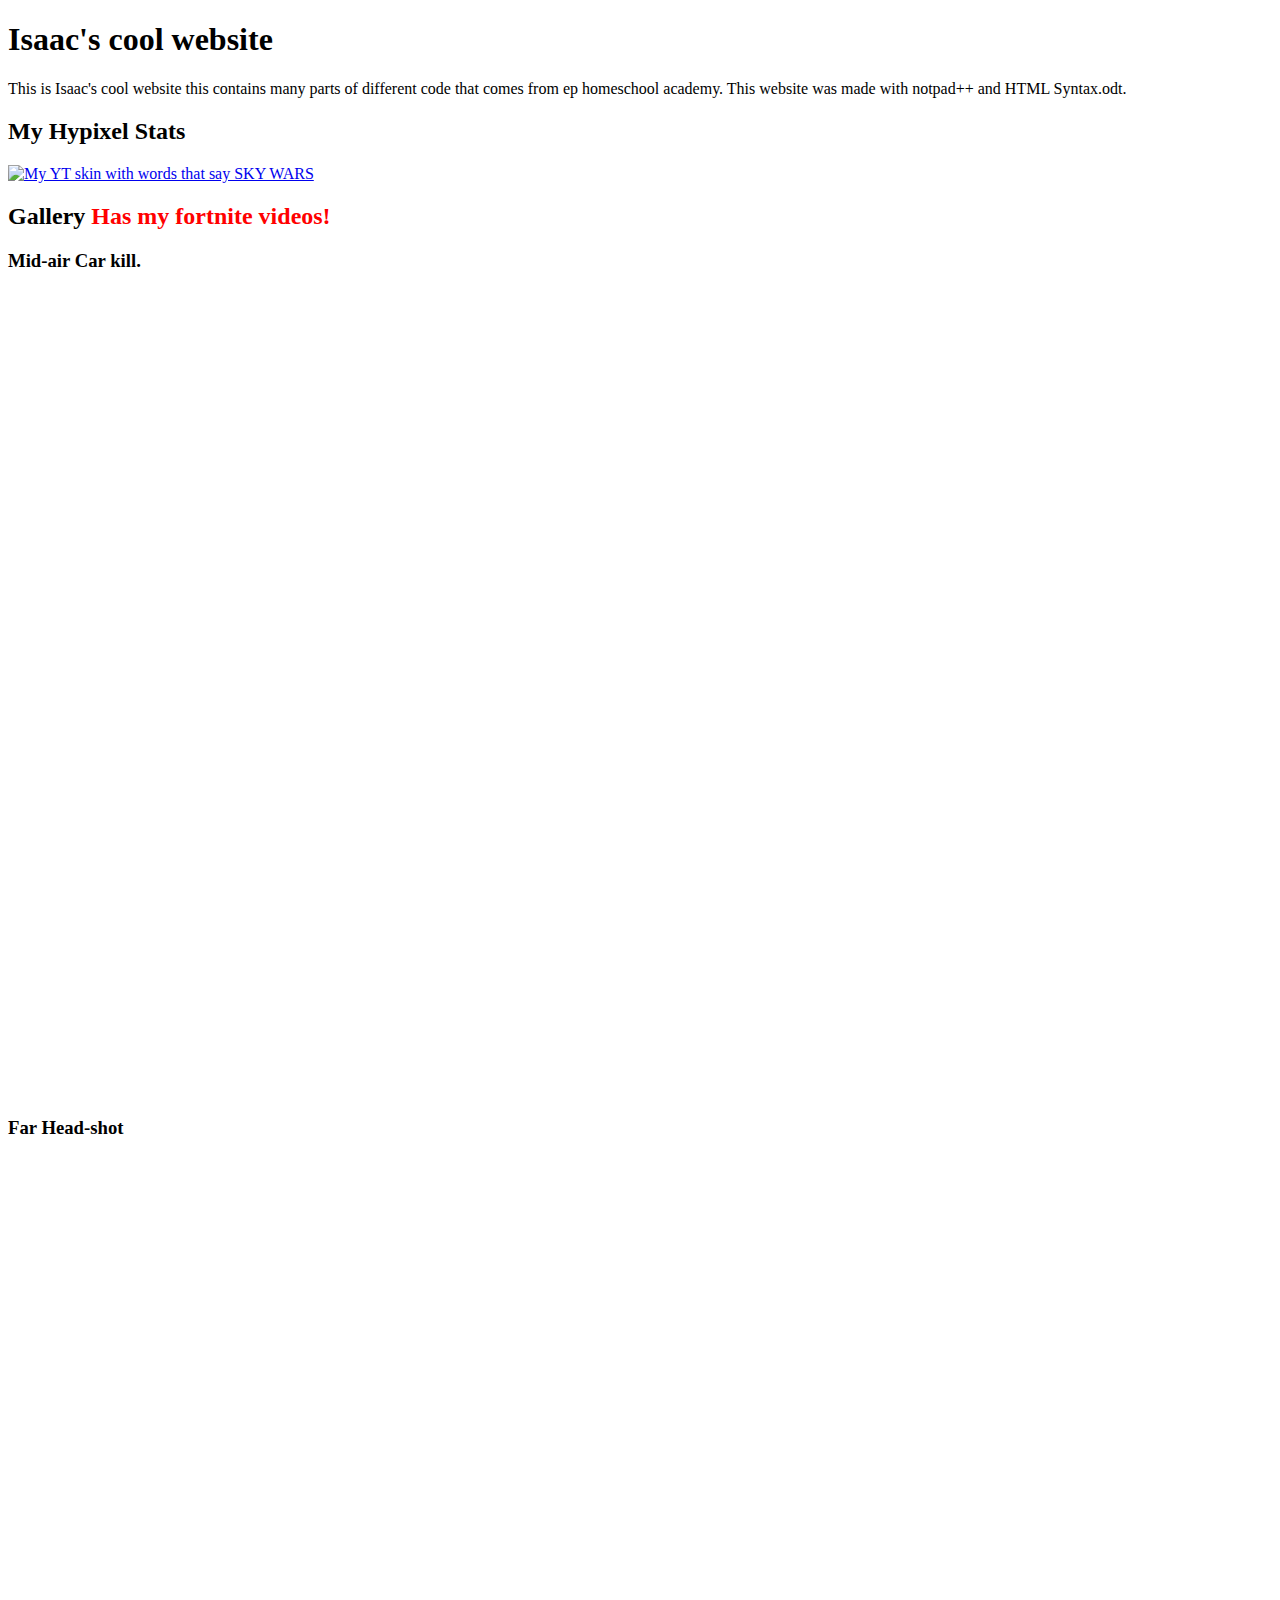
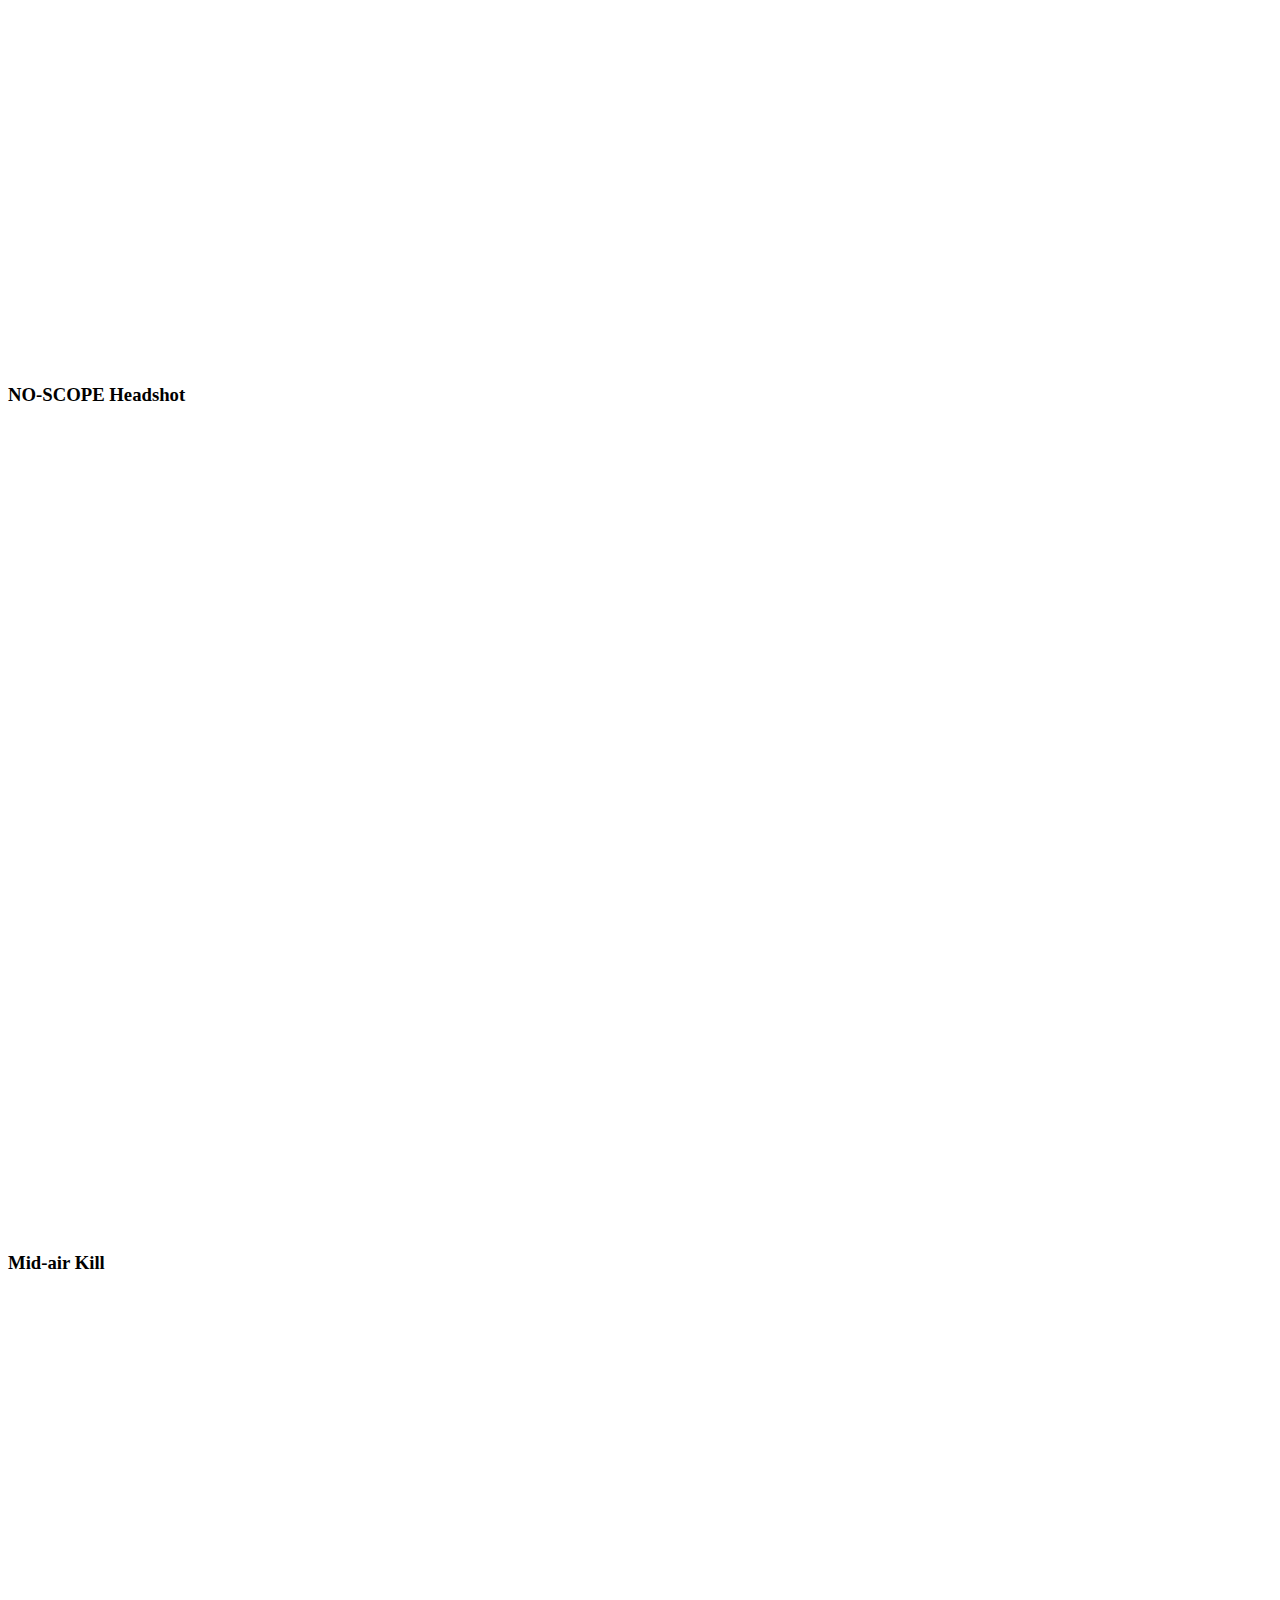
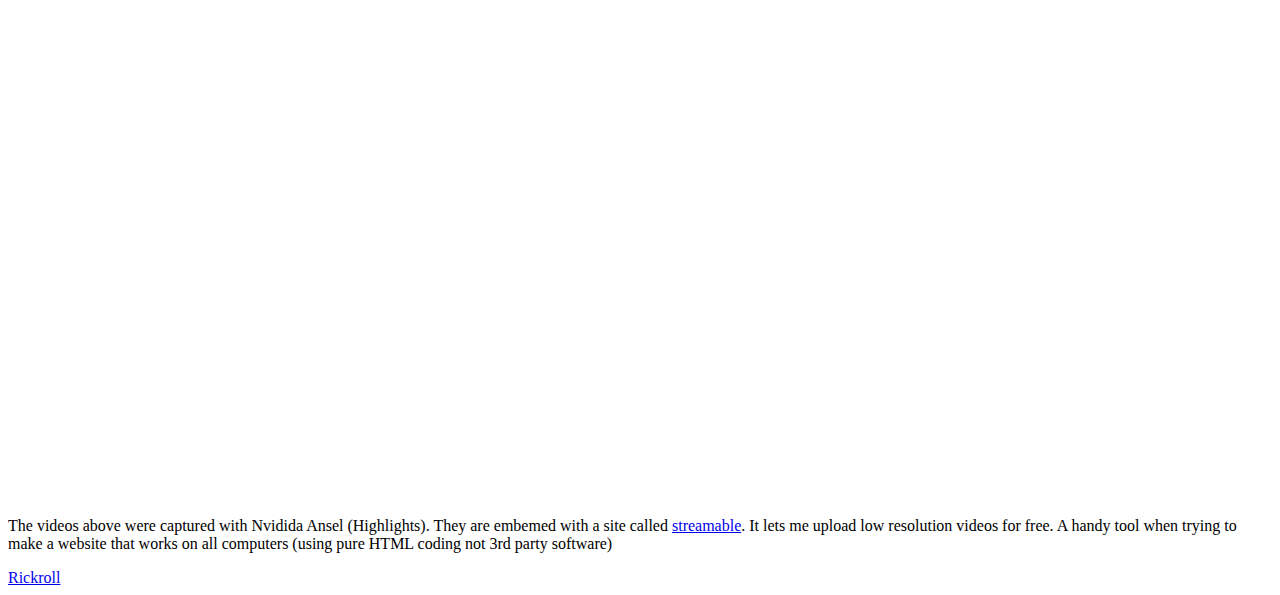
==== index.html @ c0034c4d "Span syntax error fix" ====
<!DOCTYPE HTML>
<html>

<!-- Title -->
  <head>
    <title>Project 1</title>
  </head>

  <!-- Intro -->
  <body>
    <h1>Isaac's cool website</h1>
    <p>This is Isaac's cool website this contains many parts of different code that comes from ep homeschool academy. This website was made with notpad++ and HTML Syntax.odt. </P>

  <!-- Hypixel stats -->
    <h2>My Hypixel Stats</h2>
    <a href="https://hypixel.net/player/HunterMaster">
      <img src="https://raw.githubusercontent.com/McPvPLegend/firstProject/Master/SkinArt.png" alt="My YT skin with words that say SKY WARS" width=1860 hight=1000 />
    </a>

  <!-- Fortnite videos -->
    <h2>Gallery <span sytle="font-size: 1ren" style="color: red"> Has my fortnite videos!</span><h2>
        <h3>Mid-air Car kill.</h3>
              <iframe width="1904" height="804" src="https://www.youtube.com/embed/etaHCTvl4ak" title="YouTube video player" frameborder="0" allow="accelerometer; autoplay; clipboard-write; encrypted-media; gyroscope; picture-in-picture" allowfullscreen></iframe>
        <h3>Far Head-shot</h3>
              <iframe width="1904" height="804" src="https://www.youtube.com/embed/sGCO2wHKQcE" title="YouTube video player" frameborder="0" allow="accelerometer; autoplay; clipboard-write; encrypted-media; gyroscope; picture-in-picture" allowfullscreen></iframe>
        <h3> NO-SCOPE Headshot</h3>
              <iframe width="1904" height="804" src="https://www.youtube.com/embed/uYPWms27ERE" title="YouTube video player" frameborder="0" allow="accelerometer; autoplay; clipboard-write; encrypted-media; gyroscope; picture-in-picture" allowfullscreen></iframe>
        <h3> Mid-air Kill </h3>
<iframe width="1904" height="804" src="https://www.youtube.com/embed/TLJA7jgOngM" title="YouTube video player" frameborder="0" allow="accelerometer; autoplay; clipboard-write; encrypted-media; gyroscope; picture-in-picture" allowfullscreen></iframe>

    <!-- outro -->
<p>The videos above were captured with Nvidida Ansel (Highlights). They are embemed with a site called <a href=https://streamable.com>streamable</a>. It lets me upload low resolution videos for free. A handy tool when trying to make a website that works on all computers (using pure HTML coding not 3rd party software) </p>
      <a href="Rickroll.html">Rickroll </a>
      </body>
      </html>
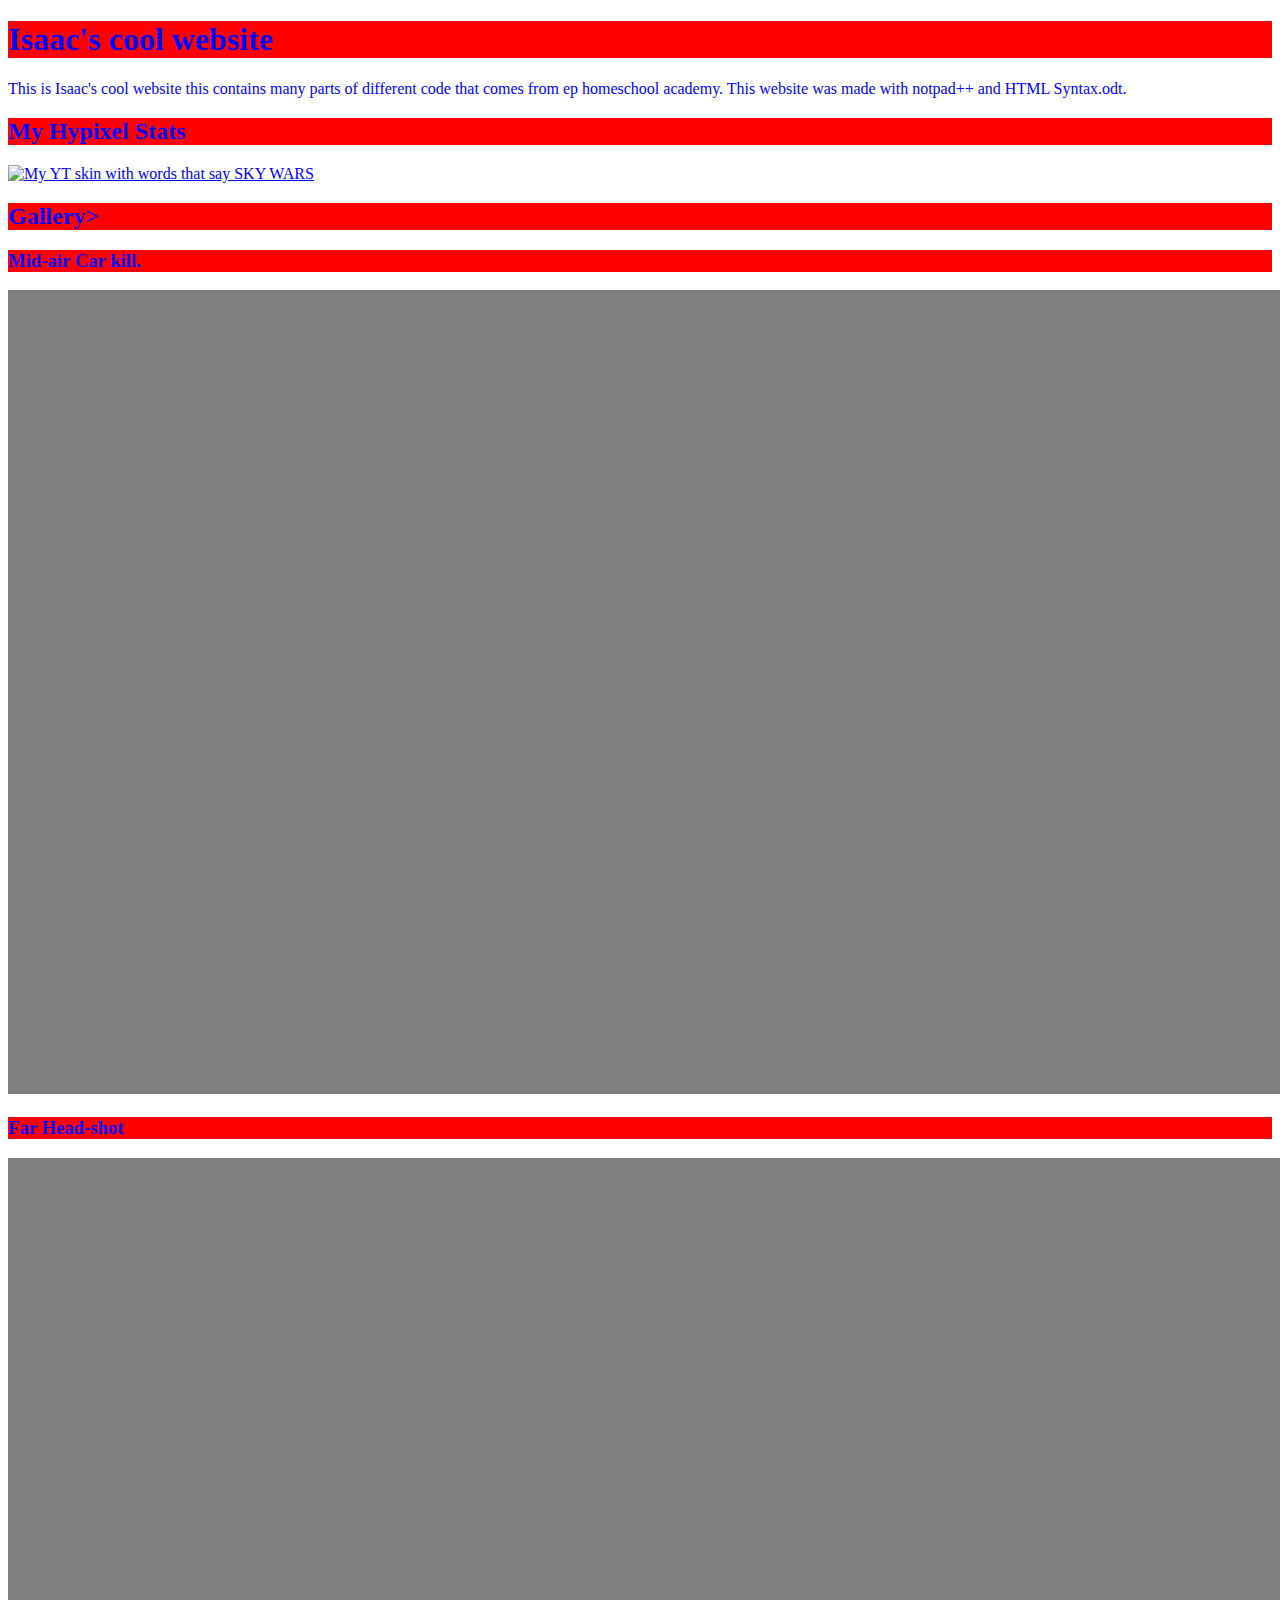
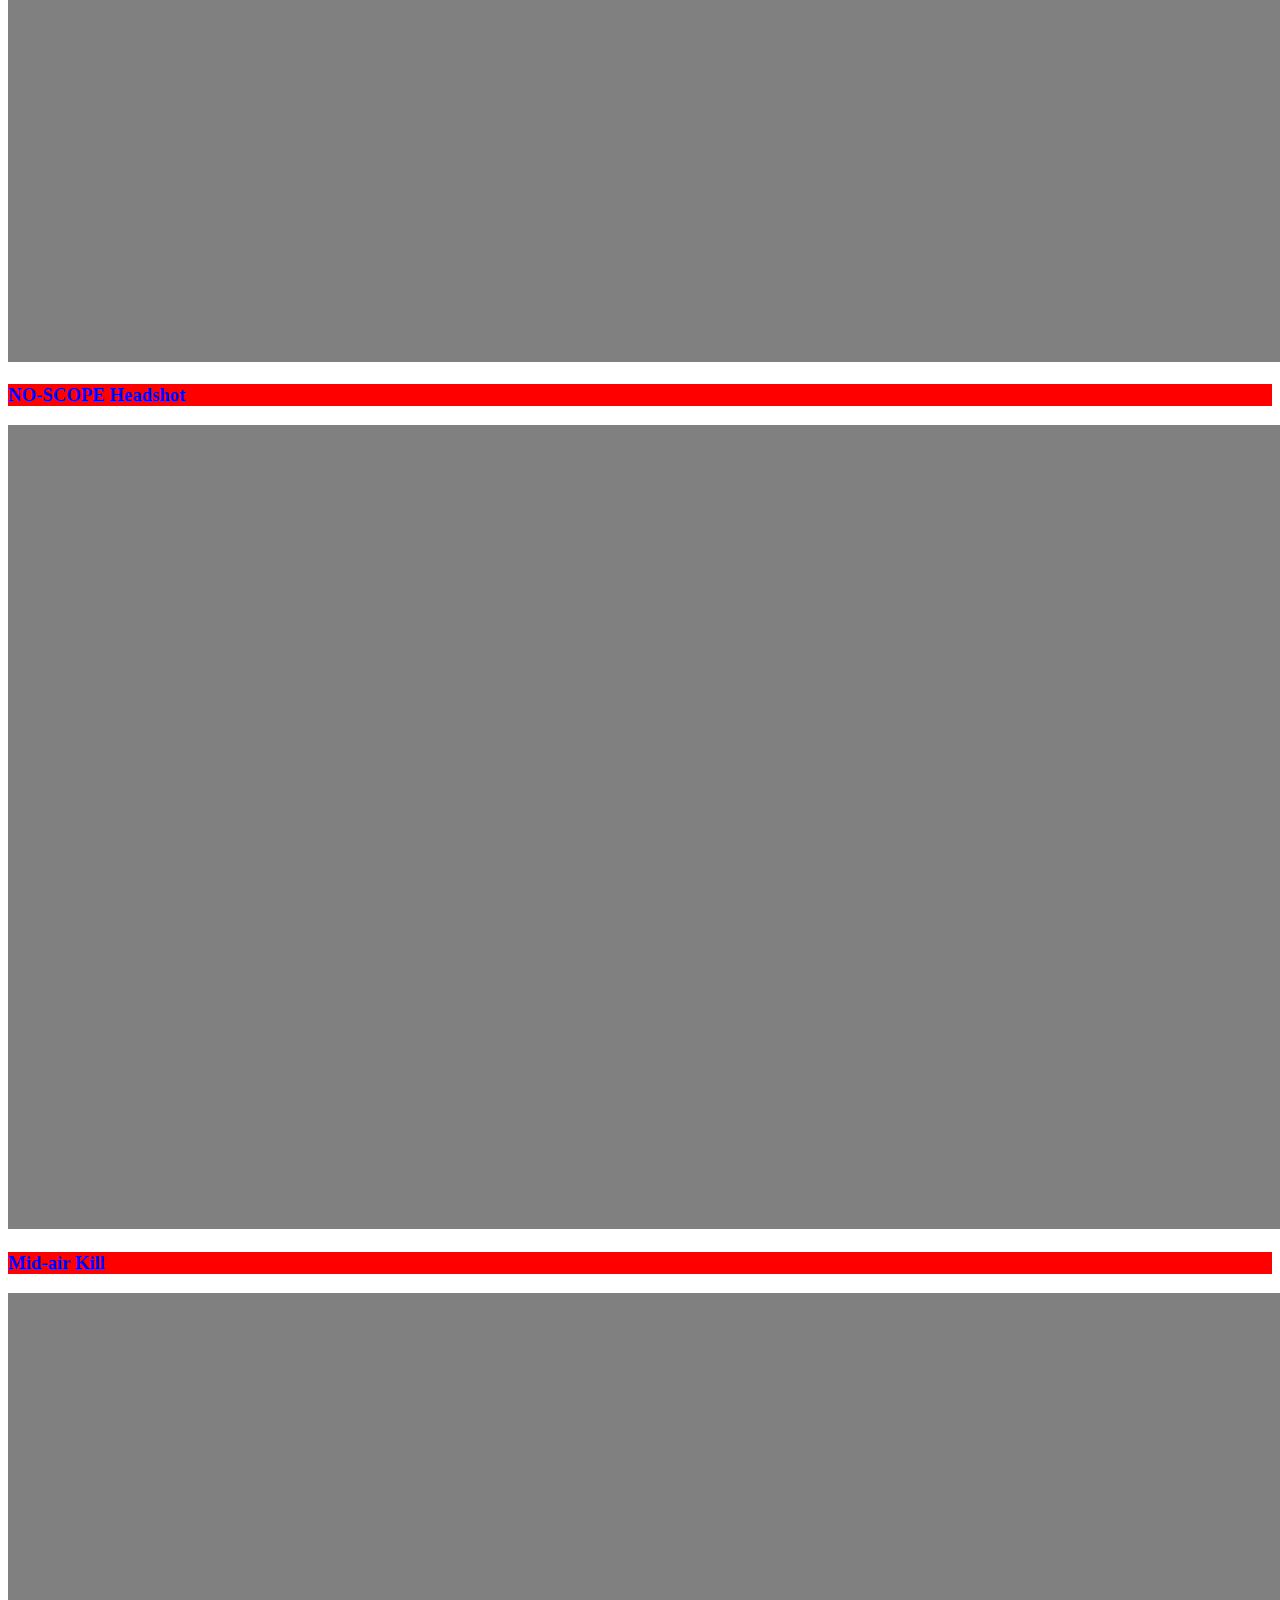
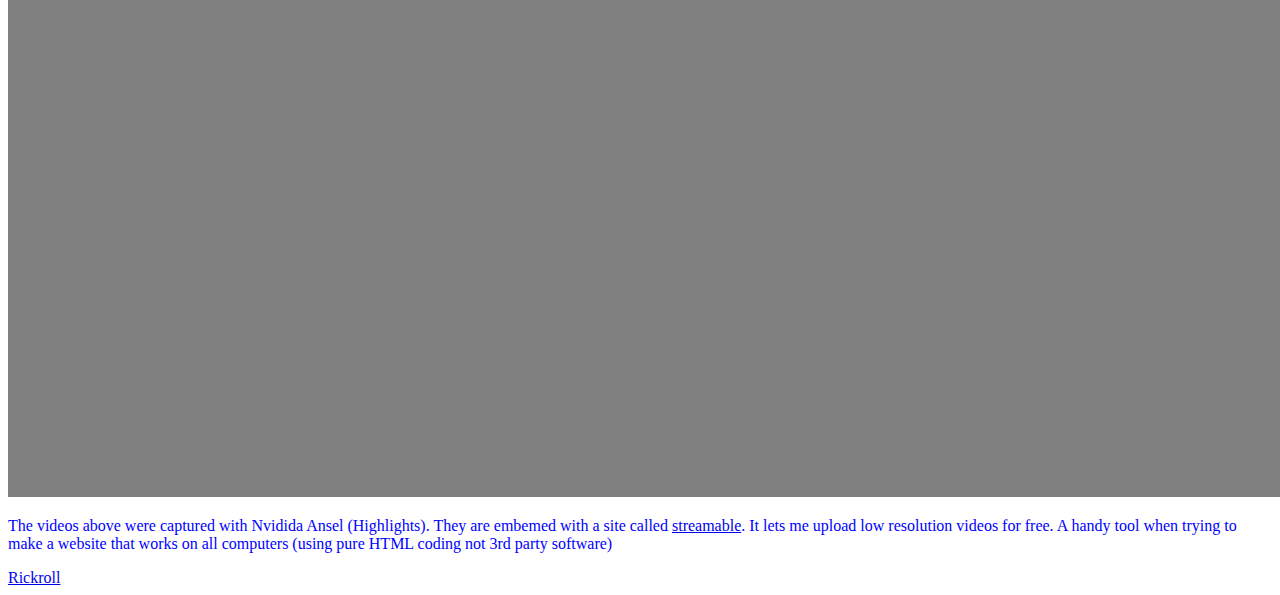
==== commit 7486f1ee: "Orginizing files" ====
--- a/index.html
+++ b/index.html
@@ -4,7 +4,8 @@
 <!-- Title -->
   <head>
     <title>Project 1</title>
-  </head>
+    <link href="recources/style.css" type="text/css" rel ="stylesheet"/>
+   </head>
 
   <!-- Intro -->
   <body>
@@ -14,11 +15,11 @@
   <!-- Hypixel stats -->
     <h2>My Hypixel Stats</h2>
     <a href="https://hypixel.net/player/HunterMaster">
-      <img src="https://raw.githubusercontent.com/McPvPLegend/firstProject/Master/SkinArt.png" alt="My YT skin with words that say SKY WARS" width=1860 hight=1000 />
+      <img src="https://raw.githubusercontent.com/McPvPLegend/Recources/firstProject/Master/SkinArt.png" alt="My YT skin with words that say SKY WARS" width=1860 hight=1000 />
     </a>
 
   <!-- Fortnite videos -->
-    <h2>Gallery <span sytle="font-size: 1ren" style="color: red"> Has my fortnite videos!</span><h2>
+    <h2>Gallery><h2>
         <h3>Mid-air Car kill.</h3>
               <iframe width="1904" height="804" src="https://www.youtube.com/embed/etaHCTvl4ak" title="YouTube video player" frameborder="0" allow="accelerometer; autoplay; clipboard-write; encrypted-media; gyroscope; picture-in-picture" allowfullscreen></iframe>
         <h3>Far Head-shot</h3>
--- a/recources/style.css
+++ b/recources/style.css
@@ -0,0 +1,30 @@
+h1 {
+  background-color: red;
+color:blue;
+}
+h2{
+  background-color: red;
+color:blue;
+}
+h3{
+  background-color: red;
+color:blue;
+}
+h4{
+  background-color: red;
+color:blue;
+}
+h5{
+  background-color: red;
+color:blue;
+}
+h6{
+  background-color: red;
+color:blue;
+}
+p {
+  color:blue;
+}
+iframe {
+  background-color:grey;
+}
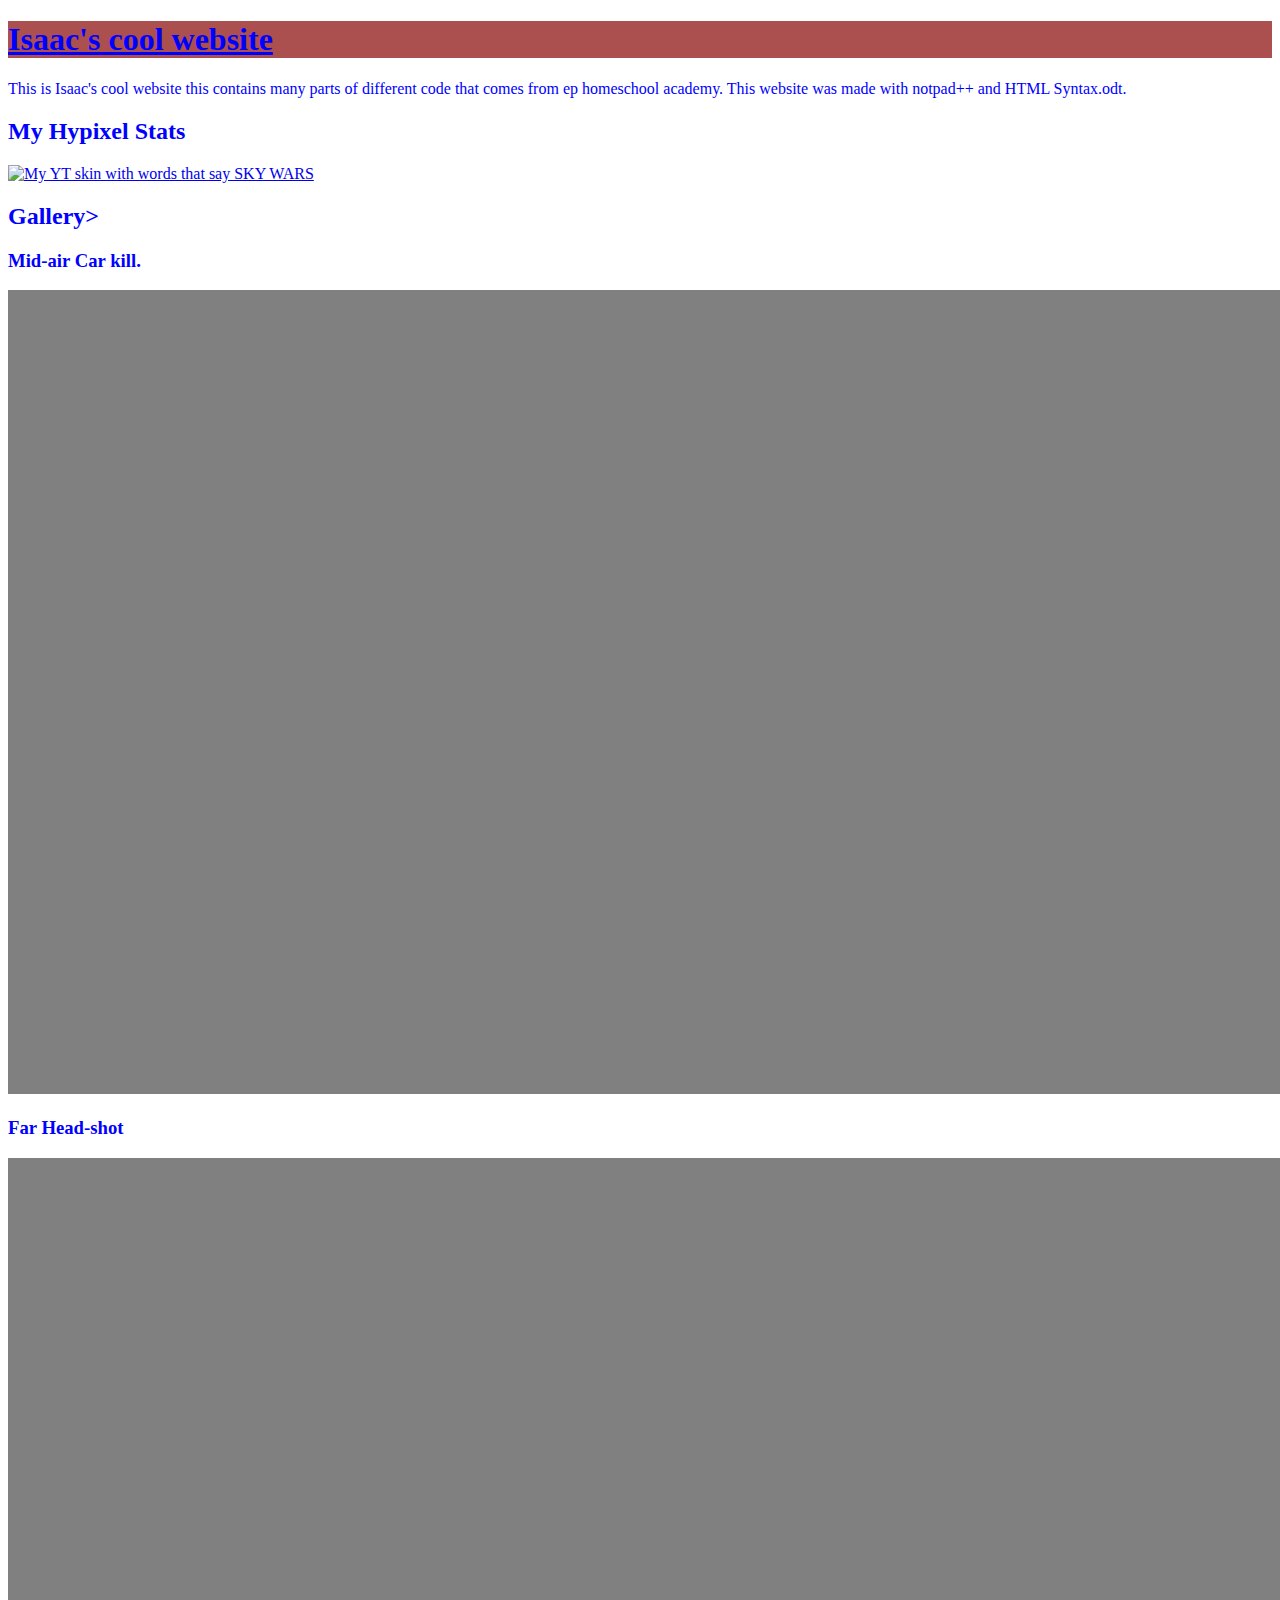
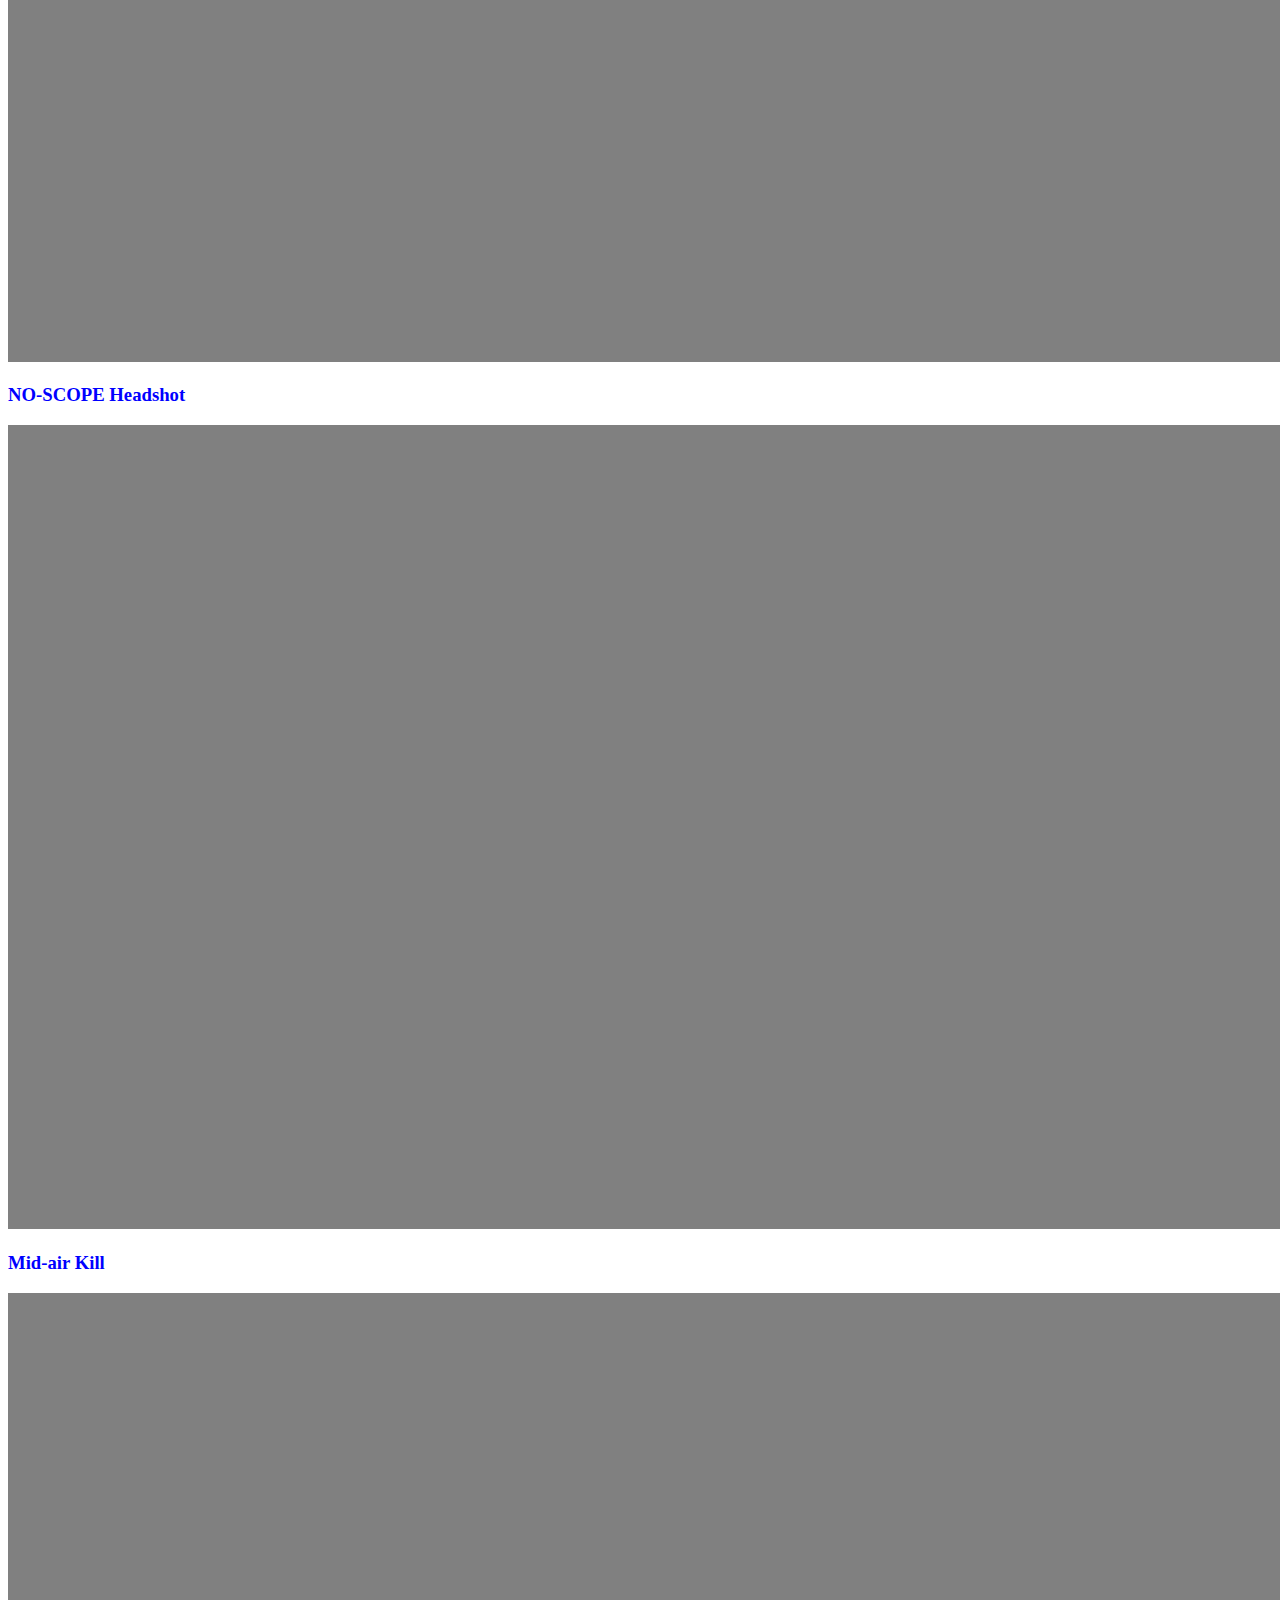
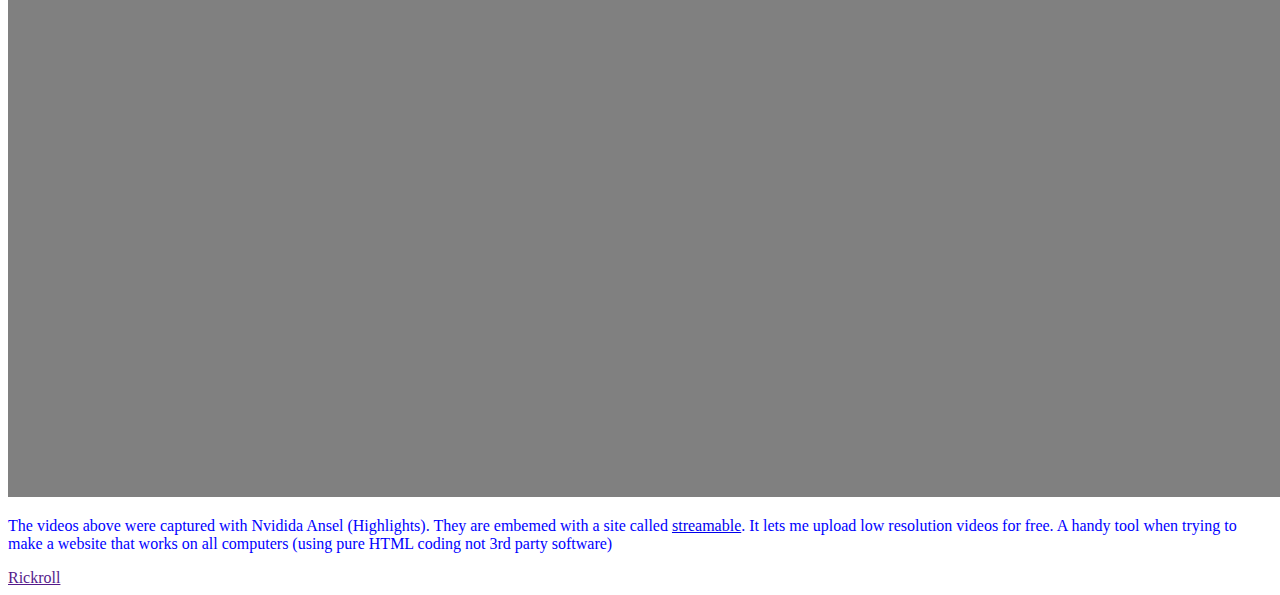
==== commit 54f8763a: "Adding forms" ====
--- a/index.html
+++ b/index.html
@@ -1,36 +1,32 @@
 <!DOCTYPE HTML>
 <html>
-
-<!-- Title -->
+  <!-- Title -->
   <head>
     <title>Project 1</title>
-    <link href="recources/style.css" type="text/css" rel ="stylesheet"/>
-   </head>
-
+    <link href="recources/style.css" type="text/css" rel="stylesheet" />
+  </head>
   <!-- Intro -->
   <body>
     <h1>Isaac's cool website</h1>
     <p>This is Isaac's cool website this contains many parts of different code that comes from ep homeschool academy. This website was made with notpad++ and HTML Syntax.odt. </P>
-
-  <!-- Hypixel stats -->
+    <!-- Hypixel stats -->
     <h2>My Hypixel Stats</h2>
     <a href="https://hypixel.net/player/HunterMaster">
       <img src="https://raw.githubusercontent.com/McPvPLegend/Recources/firstProject/Master/SkinArt.png" alt="My YT skin with words that say SKY WARS" width=1860 hight=1000 />
     </a>
-
-  <!-- Fortnite videos -->
-    <h2>Gallery><h2>
+    <!-- Fortnite videos -->
+    <h2>Gallery> <h2>
         <h3>Mid-air Car kill.</h3>
-              <iframe width="1904" height="804" src="https://www.youtube.com/embed/etaHCTvl4ak" title="YouTube video player" frameborder="0" allow="accelerometer; autoplay; clipboard-write; encrypted-media; gyroscope; picture-in-picture" allowfullscreen></iframe>
+        <iframe width="1904" height="804" src="https://www.youtube.com/embed/etaHCTvl4ak" title="YouTube video player" frameborder="0" allow="accelerometer; autoplay; clipboard-write; encrypted-media; gyroscope; picture-in-picture" allowfullscreen></iframe>
         <h3>Far Head-shot</h3>
-              <iframe width="1904" height="804" src="https://www.youtube.com/embed/sGCO2wHKQcE" title="YouTube video player" frameborder="0" allow="accelerometer; autoplay; clipboard-write; encrypted-media; gyroscope; picture-in-picture" allowfullscreen></iframe>
+        <iframe width="1904" height="804" src="https://www.youtube.com/embed/sGCO2wHKQcE" title="YouTube video player" frameborder="0" allow="accelerometer; autoplay; clipboard-write; encrypted-media; gyroscope; picture-in-picture" allowfullscreen></iframe>
         <h3> NO-SCOPE Headshot</h3>
-              <iframe width="1904" height="804" src="https://www.youtube.com/embed/uYPWms27ERE" title="YouTube video player" frameborder="0" allow="accelerometer; autoplay; clipboard-write; encrypted-media; gyroscope; picture-in-picture" allowfullscreen></iframe>
+        <iframe width="1904" height="804" src="https://www.youtube.com/embed/uYPWms27ERE" title="YouTube video player" frameborder="0" allow="accelerometer; autoplay; clipboard-write; encrypted-media; gyroscope; picture-in-picture" allowfullscreen></iframe>
         <h3> Mid-air Kill </h3>
-<iframe width="1904" height="804" src="https://www.youtube.com/embed/TLJA7jgOngM" title="YouTube video player" frameborder="0" allow="accelerometer; autoplay; clipboard-write; encrypted-media; gyroscope; picture-in-picture" allowfullscreen></iframe>
-
-    <!-- outro -->
-<p>The videos above were captured with Nvidida Ansel (Highlights). They are embemed with a site called <a href=https://streamable.com>streamable</a>. It lets me upload low resolution videos for free. A handy tool when trying to make a website that works on all computers (using pure HTML coding not 3rd party software) </p>
-      <a href="Rickroll.html">Rickroll </a>
-      </body>
-      </html>
+        <iframe width="1904" height="804" src="https://www.youtube.com/embed/TLJA7jgOngM" title="YouTube video player" frameborder="0" allow="accelerometer; autoplay; clipboard-write; encrypted-media; gyroscope; picture-in-picture" allowfullscreen></iframe>
+        <!-- outro -->
+        <p>The videos above were captured with Nvidida Ansel (Highlights). They are embemed with a site called <a href=https://streamable.com>streamable</a>. It lets me upload low resolution videos for free. A handy tool when trying to make a website that works on all computers (using pure HTML coding not 3rd party software) </p>
+        <a href=""
+        <a href="Rickroll.html">Rickroll </a>
+  </body>
+</html>--- a/recources/style.css
+++ b/recources/style.css
@@ -1,26 +1,28 @@
 h1 {
-  background-color: red;
-color:blue;
+  background-color: rgba(138, 5, 5, 0.705);
+  color:blue;
+  text-decoration: underline;
 }
 h2{
-  background-color: red;
-color:blue;
+  background-color: rgba (138,5, 5, 0.705);
+  color:blue;
 }
 h3{
-  background-color: red;
-color:blue;
+  background-color: rgba (138,5, 5, 0.705);
+  color:blue;
 }
 h4{
-  background-color: red;
-color:blue;
+  background-color: rgba (138,5, 5, 0.705);
+  color:blue;
 }
 h5{
-  background-color: red;
-color:blue;
+  background-color: rgba (138,5, 5, 0.705);
+  color:blue;
 }
 h6{
-  background-color: red;
-color:blue;
+  background-color: rgba (138,5, 5, 0.705);
+  color:blue;
+  text-decoration: wavy;
 }
 p {
   color:blue;
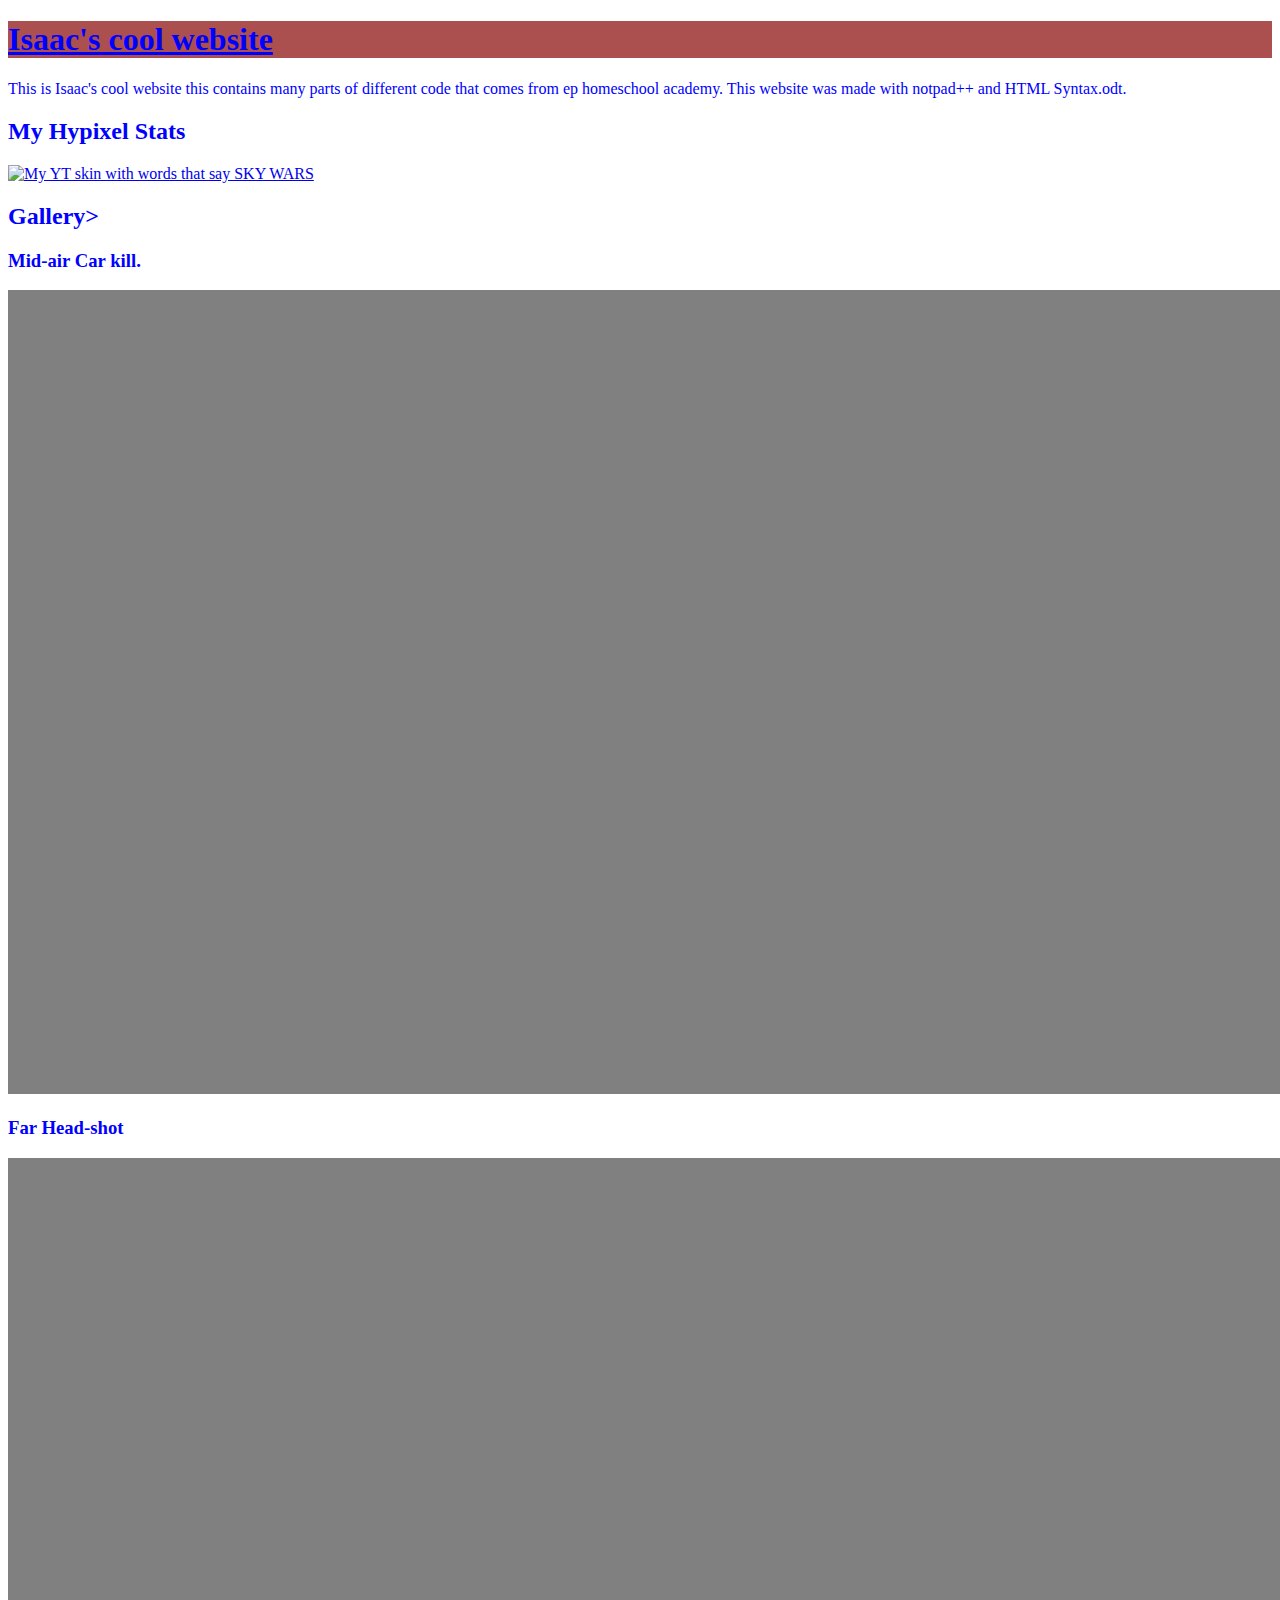
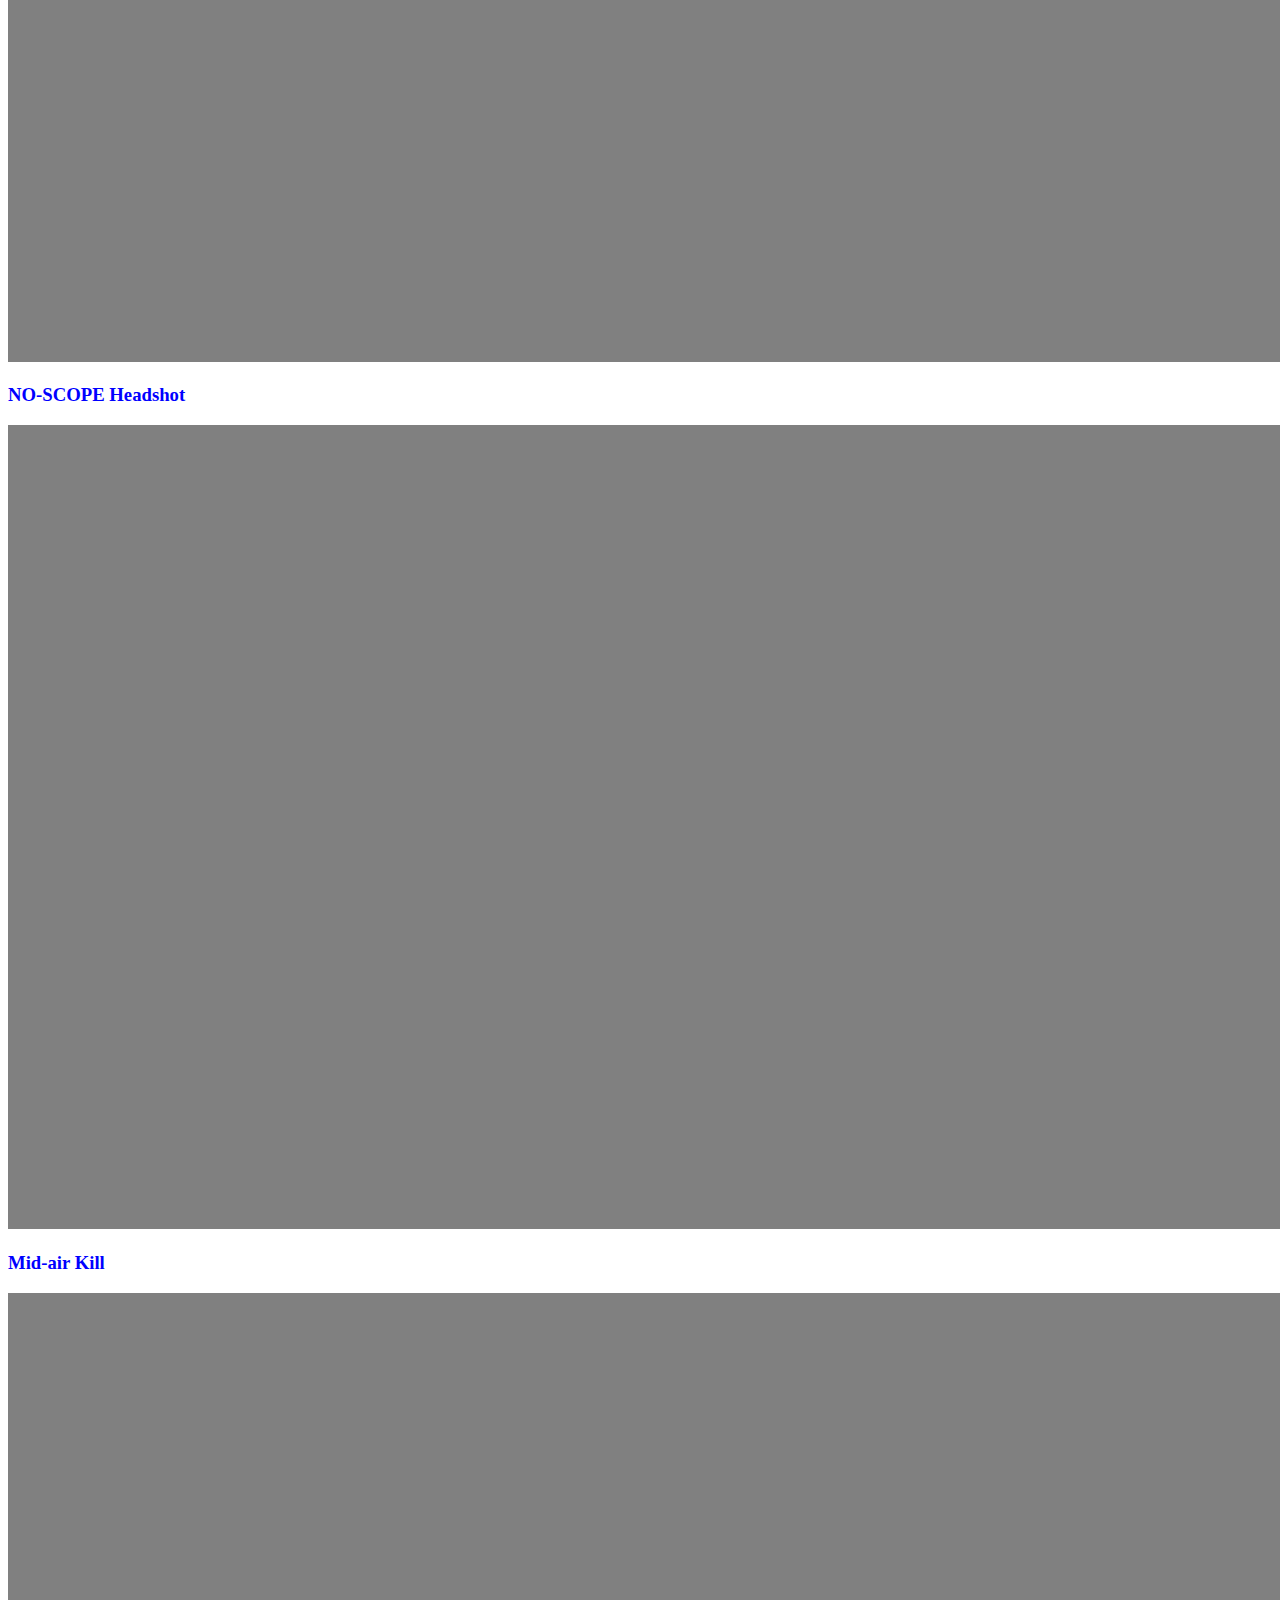
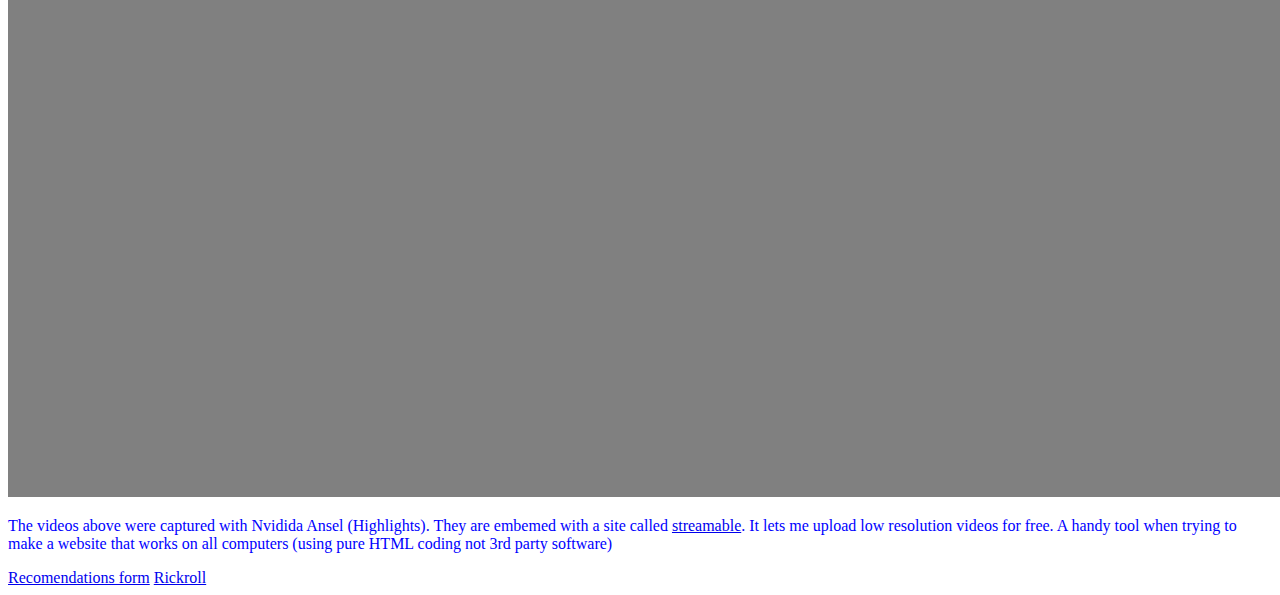
==== commit abdd2197: "Recomendations fix 1" ====
--- a/index.html
+++ b/index.html
@@ -26,7 +26,7 @@
         <iframe width="1904" height="804" src="https://www.youtube.com/embed/TLJA7jgOngM" title="YouTube video player" frameborder="0" allow="accelerometer; autoplay; clipboard-write; encrypted-media; gyroscope; picture-in-picture" allowfullscreen></iframe>
         <!-- outro -->
         <p>The videos above were captured with Nvidida Ansel (Highlights). They are embemed with a site called <a href=https://streamable.com>streamable</a>. It lets me upload low resolution videos for free. A handy tool when trying to make a website that works on all computers (using pure HTML coding not 3rd party software) </p>
-        <a href=""
+        <a href="Recomendations.html">Recomendations form</a>
         <a href="Rickroll.html">Rickroll </a>
   </body>
-</html>+</html>
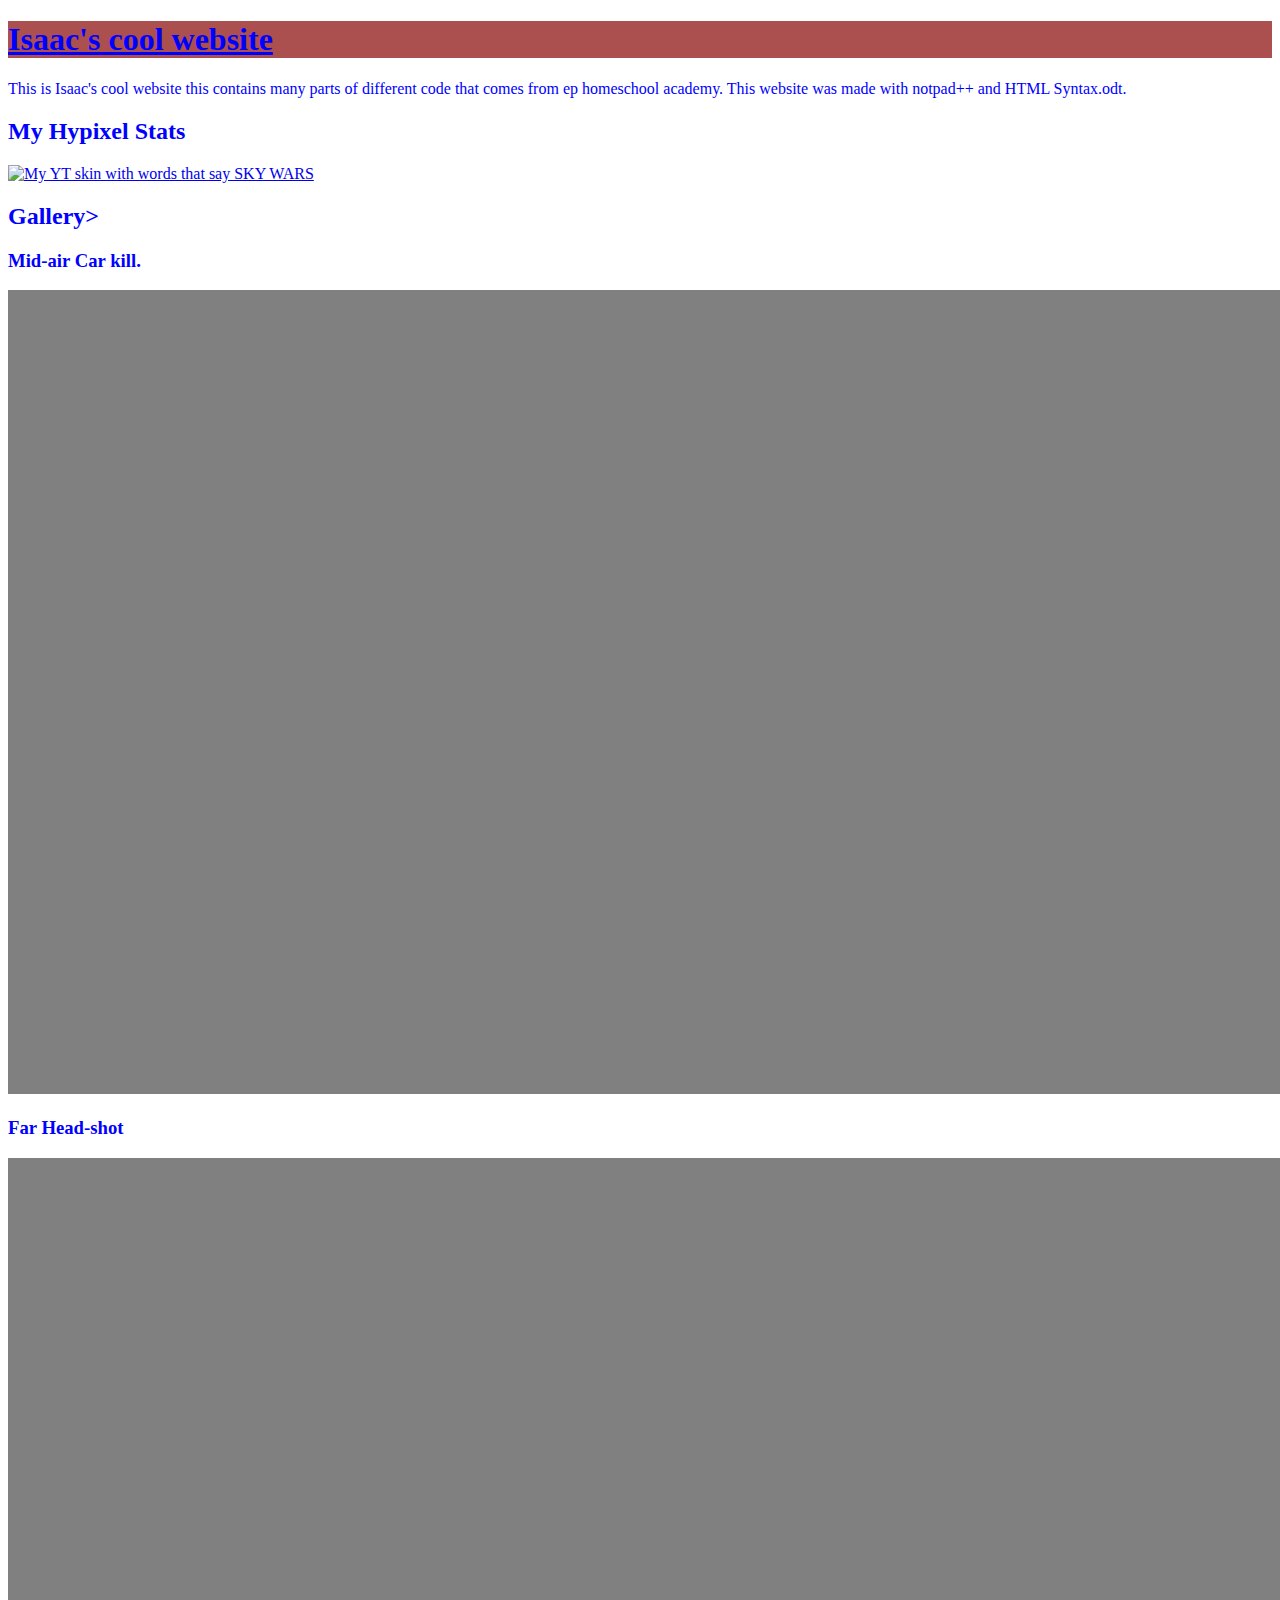
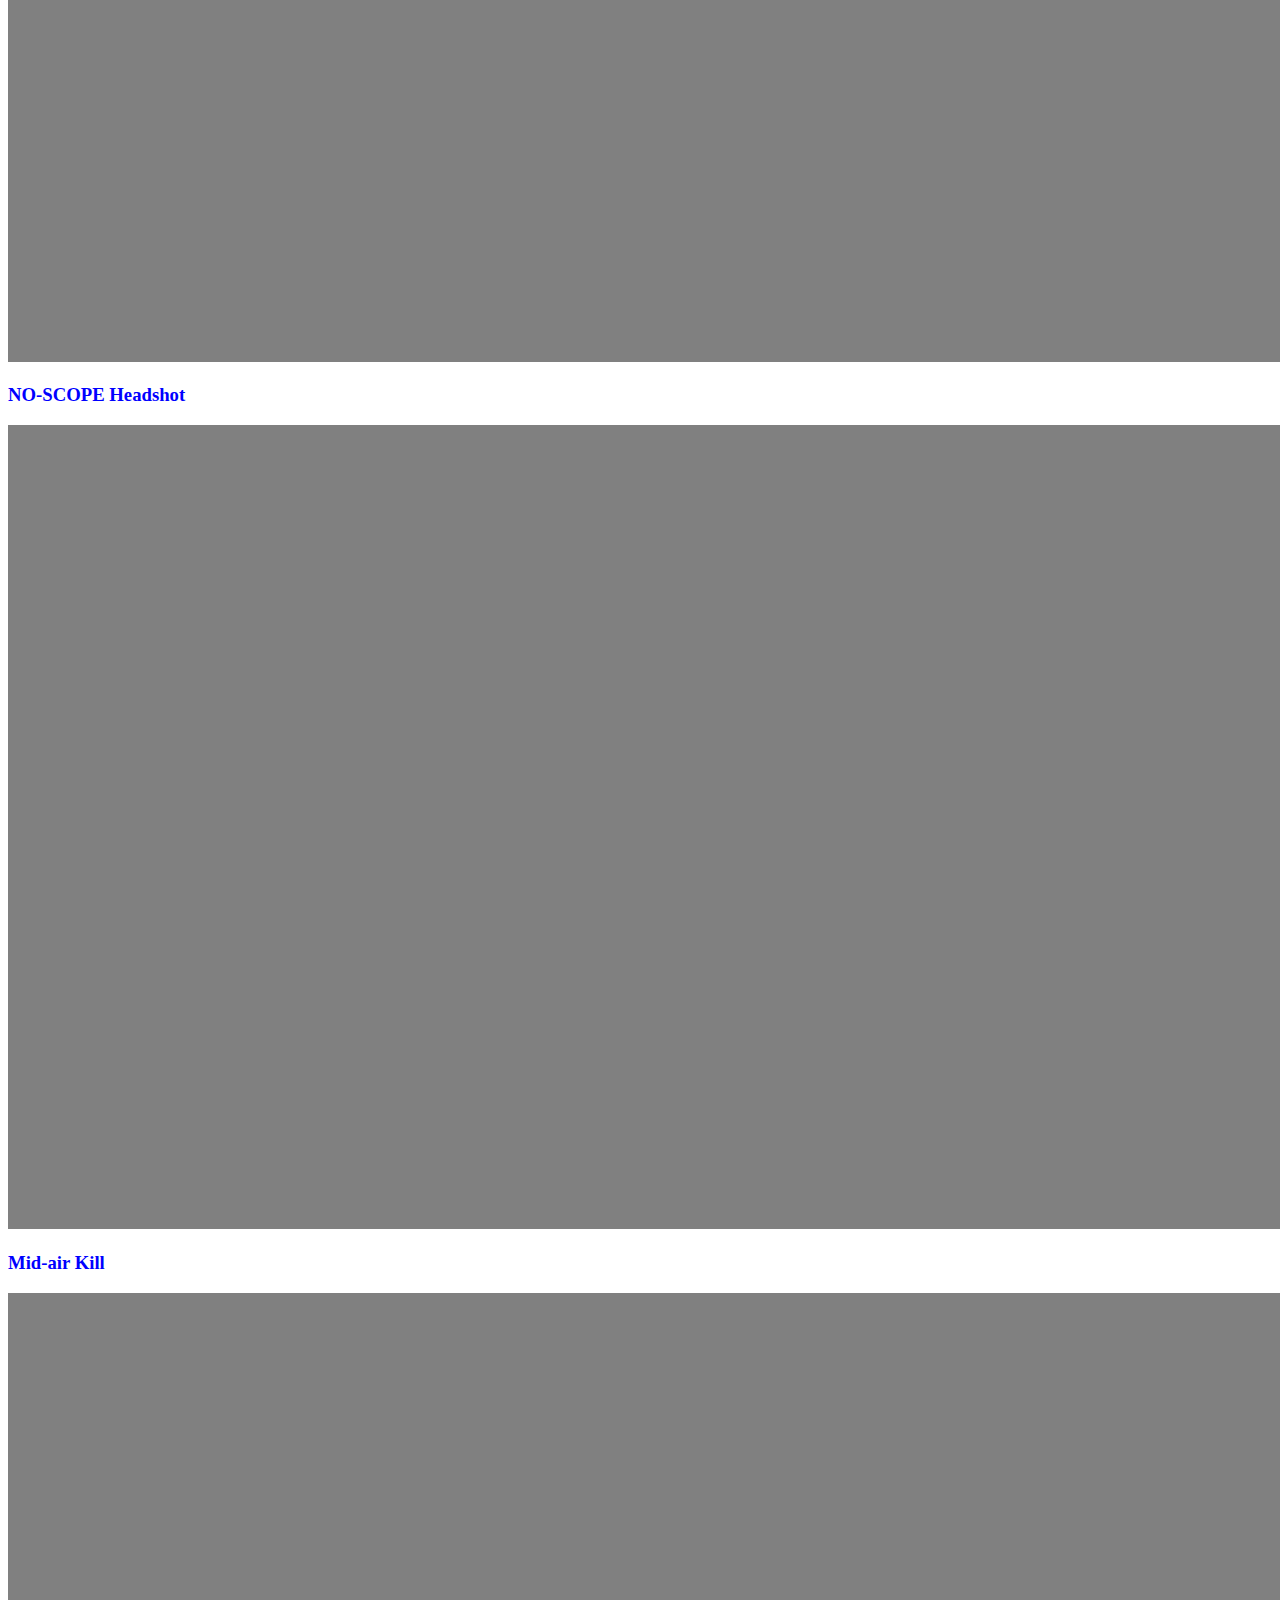
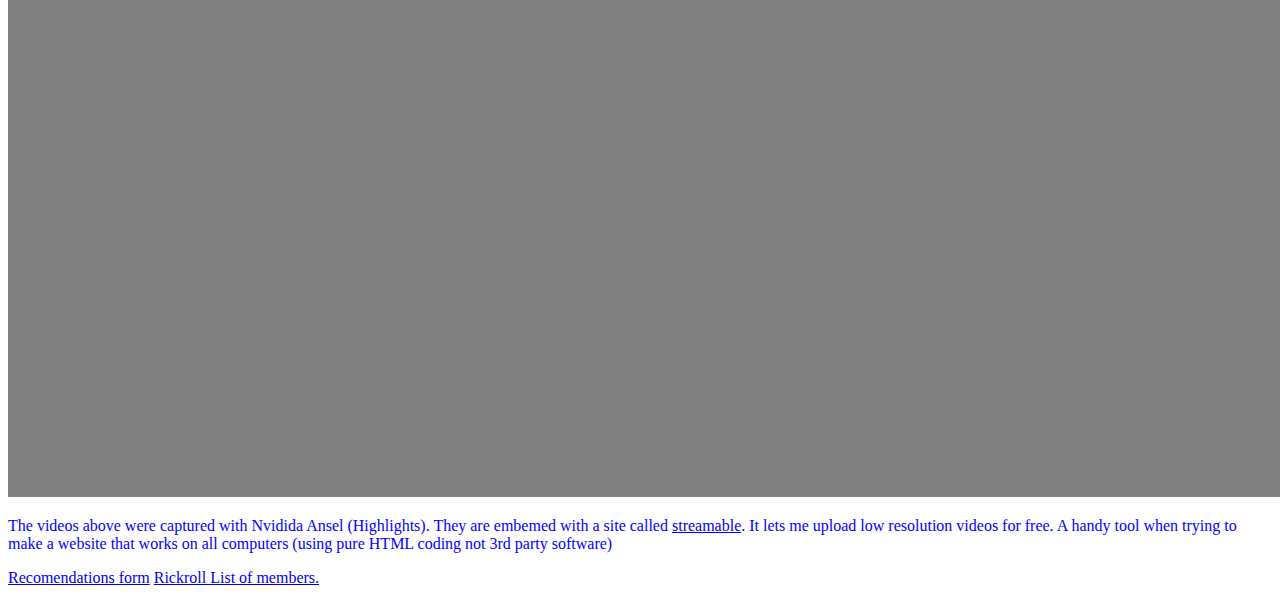
==== commit 26fd87c1: "Adding Tables" ====
--- a/index.html
+++ b/index.html
@@ -3,7 +3,7 @@
   <!-- Title -->
   <head>
     <title>Project 1</title>
-    <link href="recources/style.css" type="text/css" rel="stylesheet" />
+    <link href="recources/CSS/style.css" type="text/css" rel="stylesheet" />
   </head>
   <!-- Intro -->
   <body>
@@ -26,7 +26,8 @@
         <iframe width="1904" height="804" src="https://www.youtube.com/embed/TLJA7jgOngM" title="YouTube video player" frameborder="0" allow="accelerometer; autoplay; clipboard-write; encrypted-media; gyroscope; picture-in-picture" allowfullscreen></iframe>
         <!-- outro -->
         <p>The videos above were captured with Nvidida Ansel (Highlights). They are embemed with a site called <a href=https://streamable.com>streamable</a>. It lets me upload low resolution videos for free. A handy tool when trying to make a website that works on all computers (using pure HTML coding not 3rd party software) </p>
-        <a href="Recomendations.html">Recomendations form</a>
-        <a href="Rickroll.html">Rickroll </a>
+        <a href="Pages/Recomendations.html">Recomendations form</a>
+        <a href="Pages/Rickroll.html">Rickroll </a>
+        <a href="Pages/MemberPerks.html">List of members.</a>
   </body>
 </html>
--- a/recources/CSS/style.css
+++ b/recources/CSS/style.css
@@ -0,0 +1,32 @@
+h1 {
+  background-color: rgba(138, 5, 5, 0.705);
+  color:blue;
+  text-decoration: underline;
+}
+h2{
+  background-color: rgba (138,5, 5, 0.705);
+  color:blue;
+}
+h3{
+  background-color: rgba (138,5, 5, 0.705);
+  color:blue;
+}
+h4{
+  background-color: rgba (138,5, 5, 0.705);
+  color:blue;
+}
+h5{
+  background-color: rgba (138,5, 5, 0.705);
+  color:blue;
+}
+h6{
+  background-color: rgba (138,5, 5, 0.705);
+  color:blue;
+  text-decoration: wavy;
+}
+p {
+  color:blue;
+}
+iframe {
+  background-color:grey;
+}
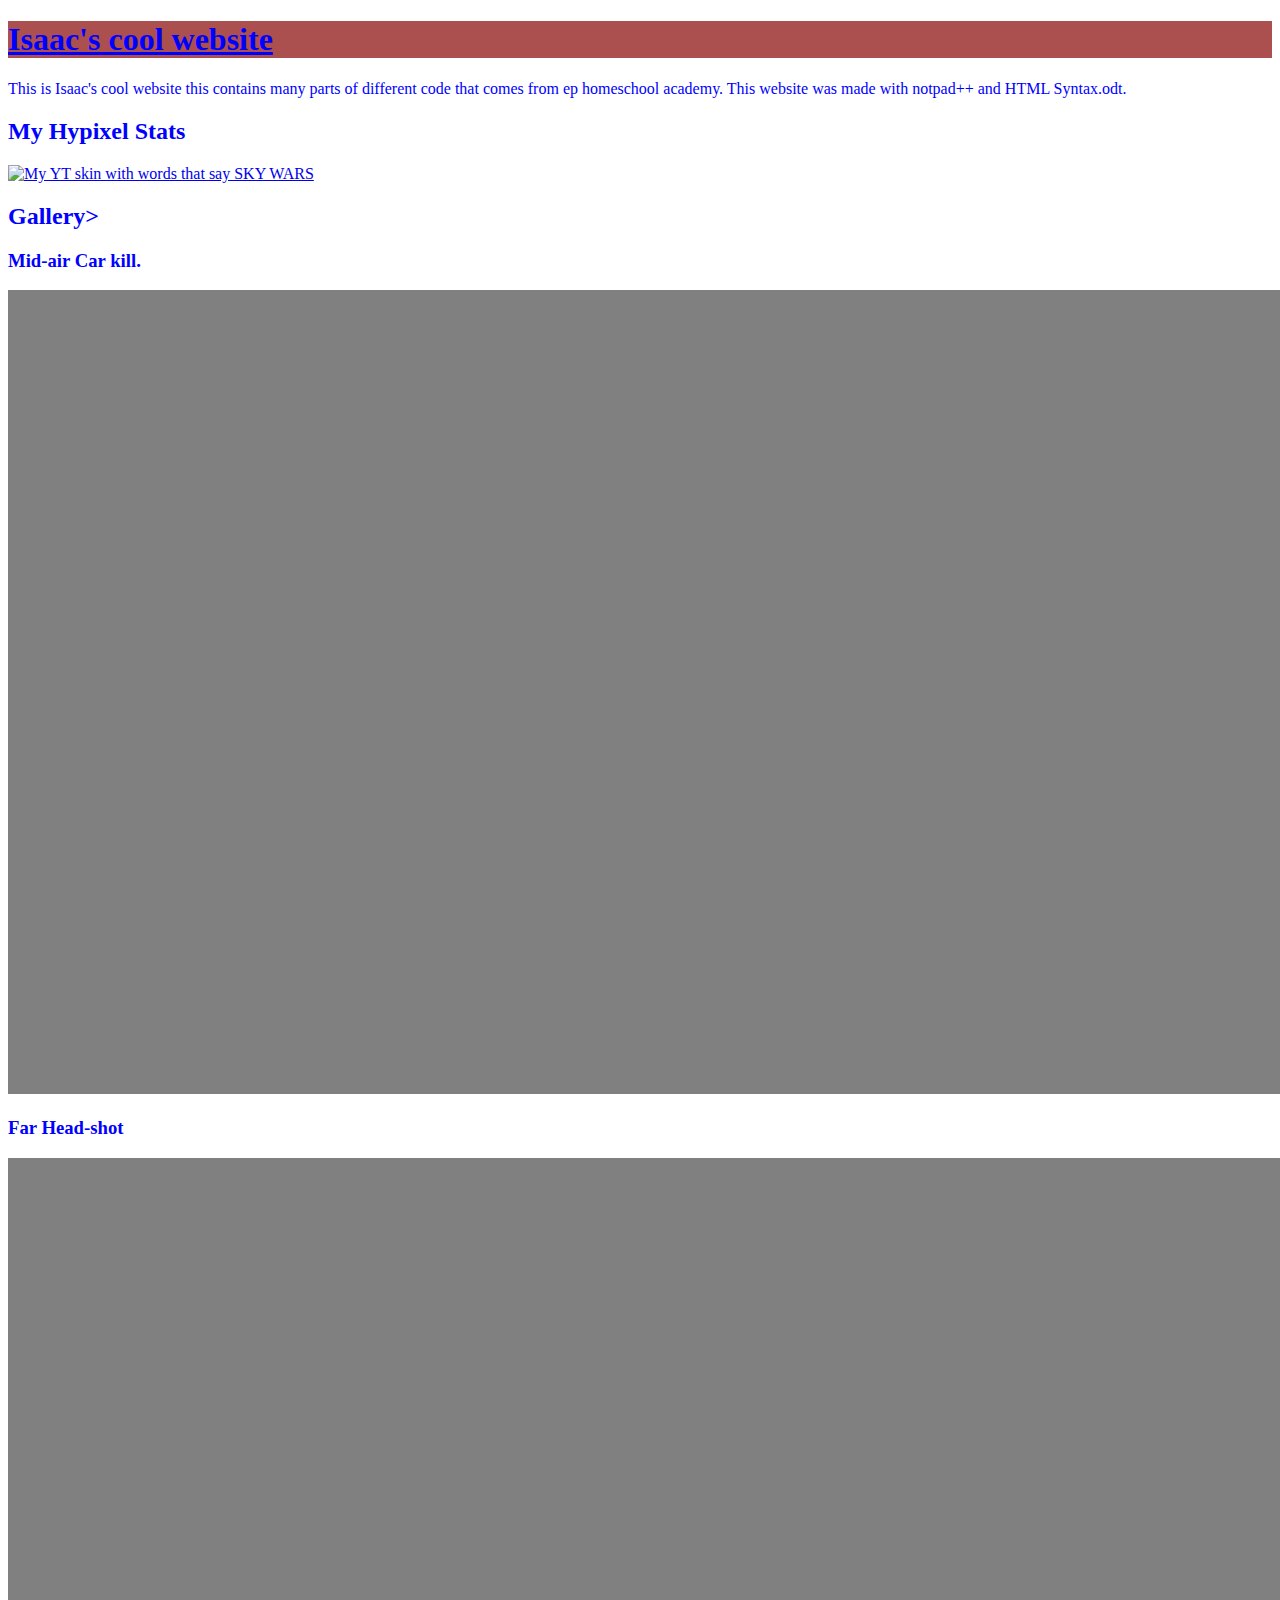
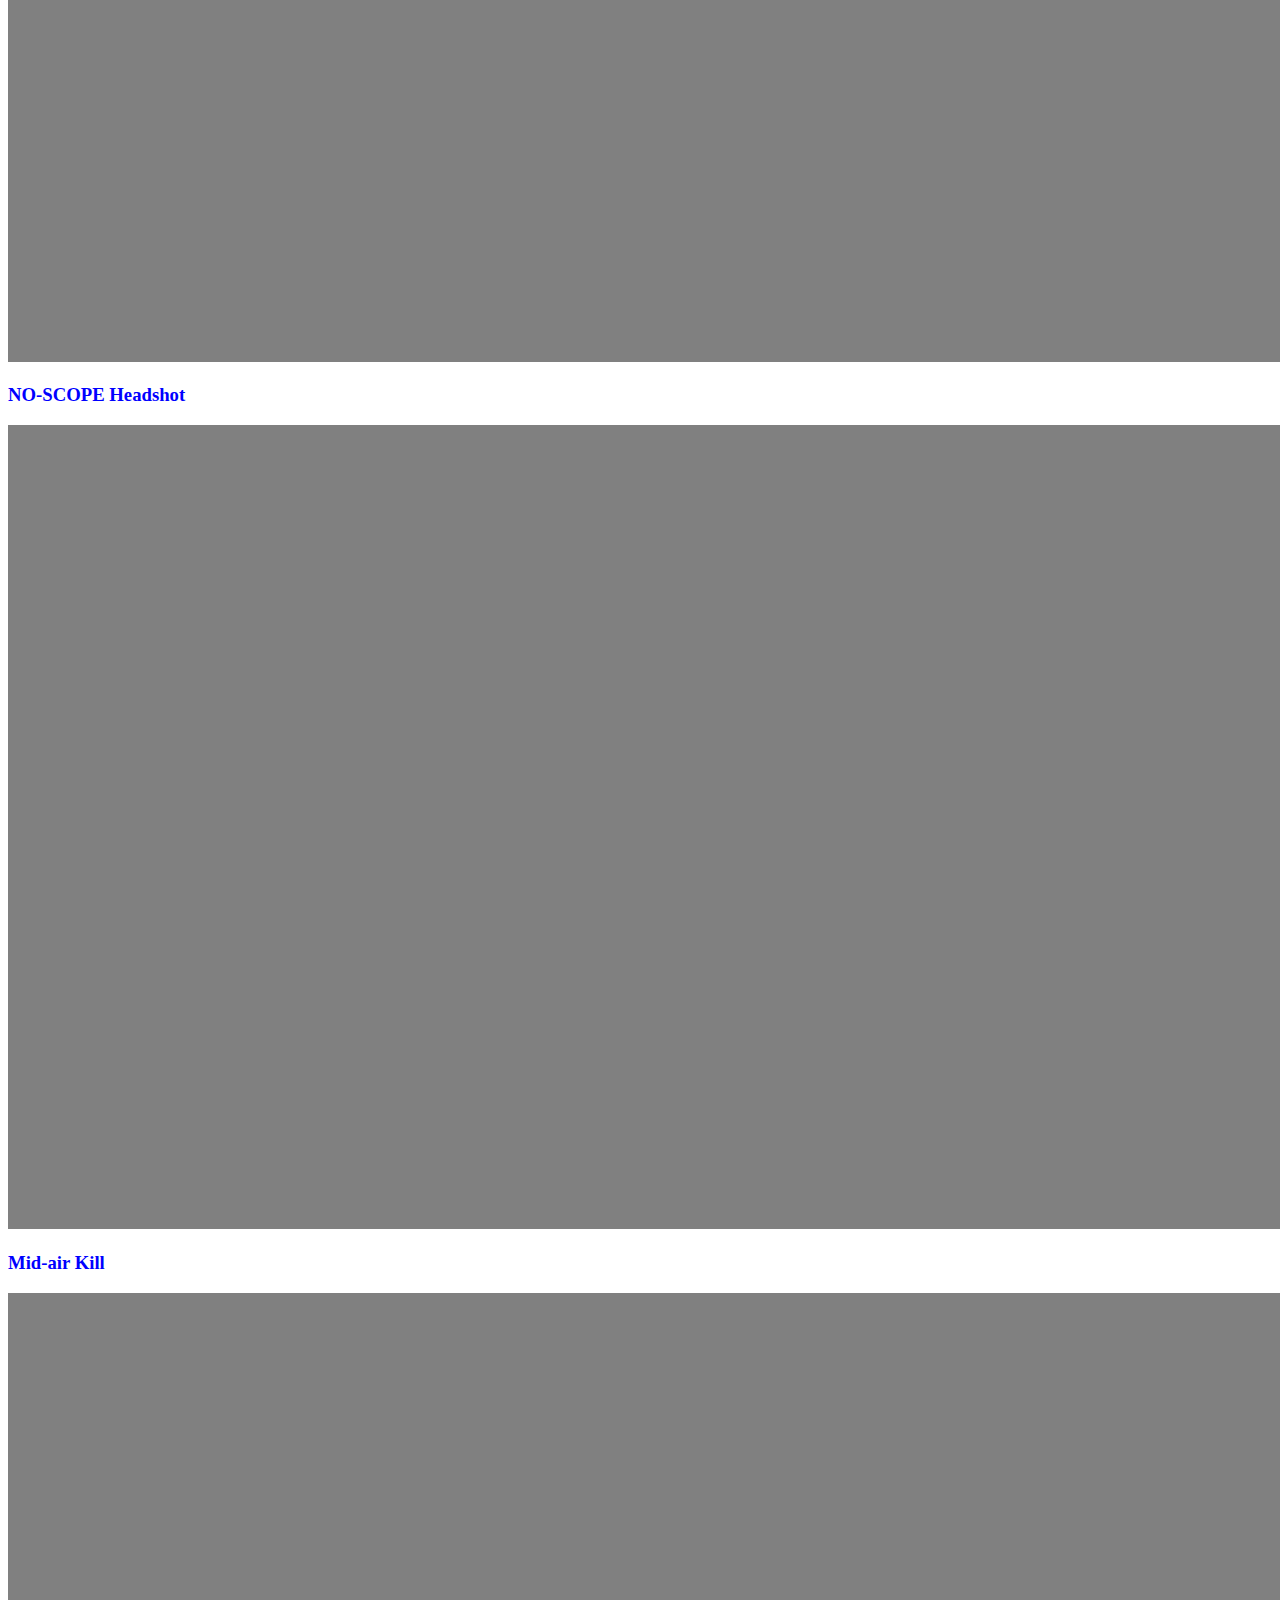
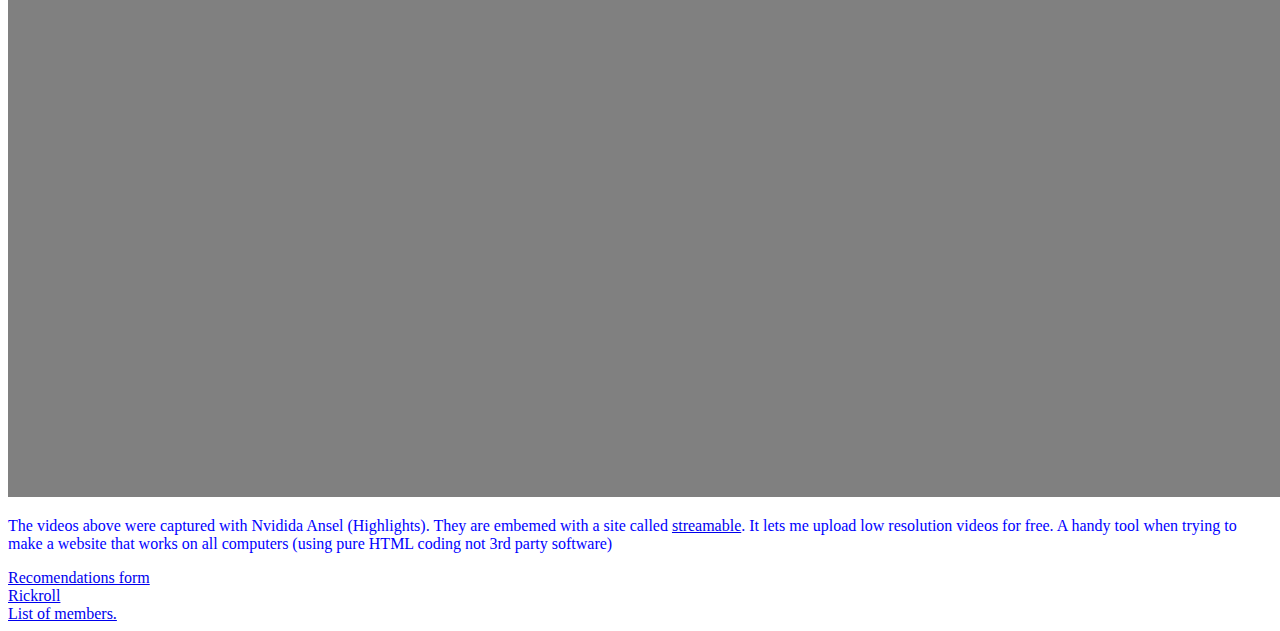
==== commit e71d66ac: "Adding tables 3, fixing index ending 1, Editing CSS 1" ====
--- a/index.html
+++ b/index.html
@@ -12,7 +12,7 @@
     <!-- Hypixel stats -->
     <h2>My Hypixel Stats</h2>
     <a href="https://hypixel.net/player/HunterMaster">
-      <img src="https://raw.githubusercontent.com/McPvPLegend/Recources/firstProject/Master/SkinArt.png" alt="My YT skin with words that say SKY WARS" width=1860 hight=1000 />
+      <img src="https://raw.githubusercontent.com/McPvPLegend/firstProject/main/recources/Photos/SkinArt.png" alt="My YT skin with words that say SKY WARS" width=1860 hight=1000 />
     </a>
     <!-- Fortnite videos -->
     <h2>Gallery> <h2>
@@ -27,7 +27,9 @@
         <!-- outro -->
         <p>The videos above were captured with Nvidida Ansel (Highlights). They are embemed with a site called <a href=https://streamable.com>streamable</a>. It lets me upload low resolution videos for free. A handy tool when trying to make a website that works on all computers (using pure HTML coding not 3rd party software) </p>
         <a href="Pages/Recomendations.html">Recomendations form</a>
+        <br>
         <a href="Pages/Rickroll.html">Rickroll </a>
+        <br>
         <a href="Pages/MemberPerks.html">List of members.</a>
   </body>
 </html>
--- a/recources/CSS/style.css
+++ b/recources/CSS/style.css
@@ -30,3 +30,6 @@
 iframe {
   background-color:grey;
 }
+br {
+  background-color: grey;
+}
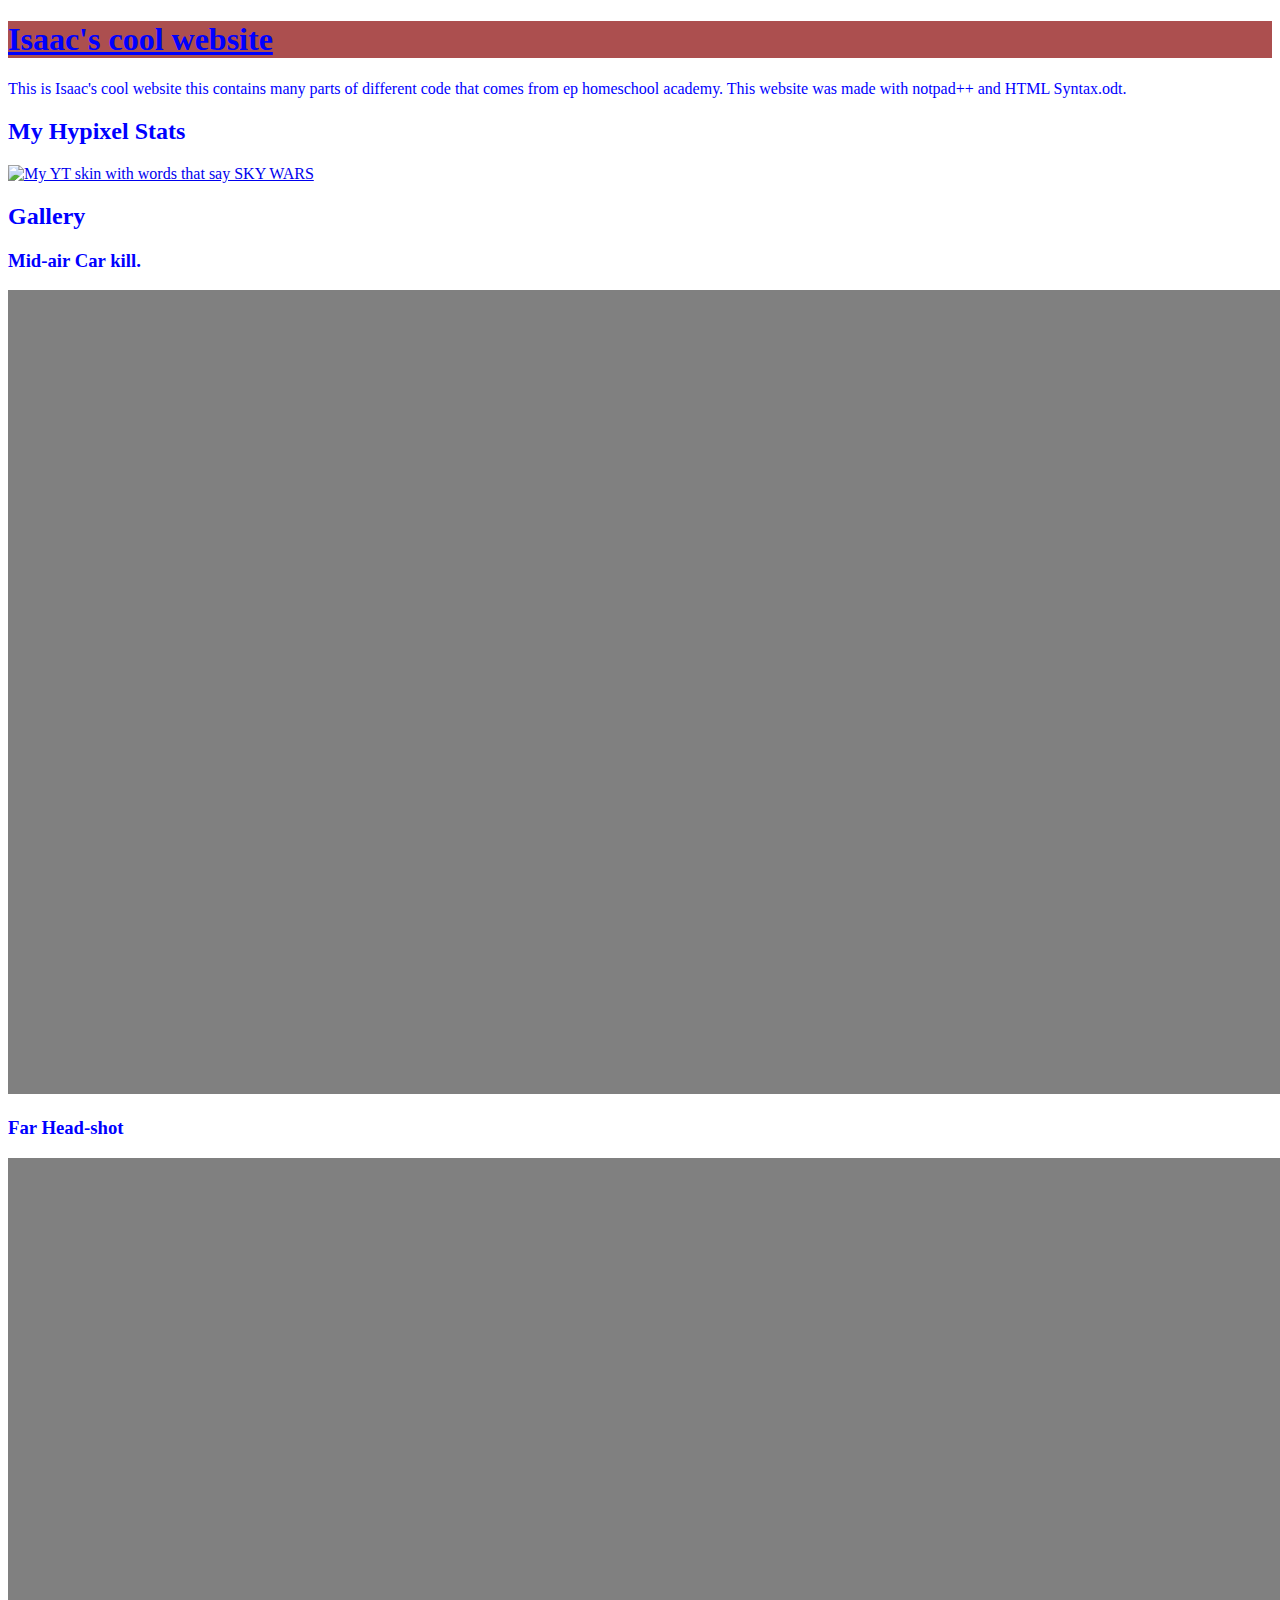
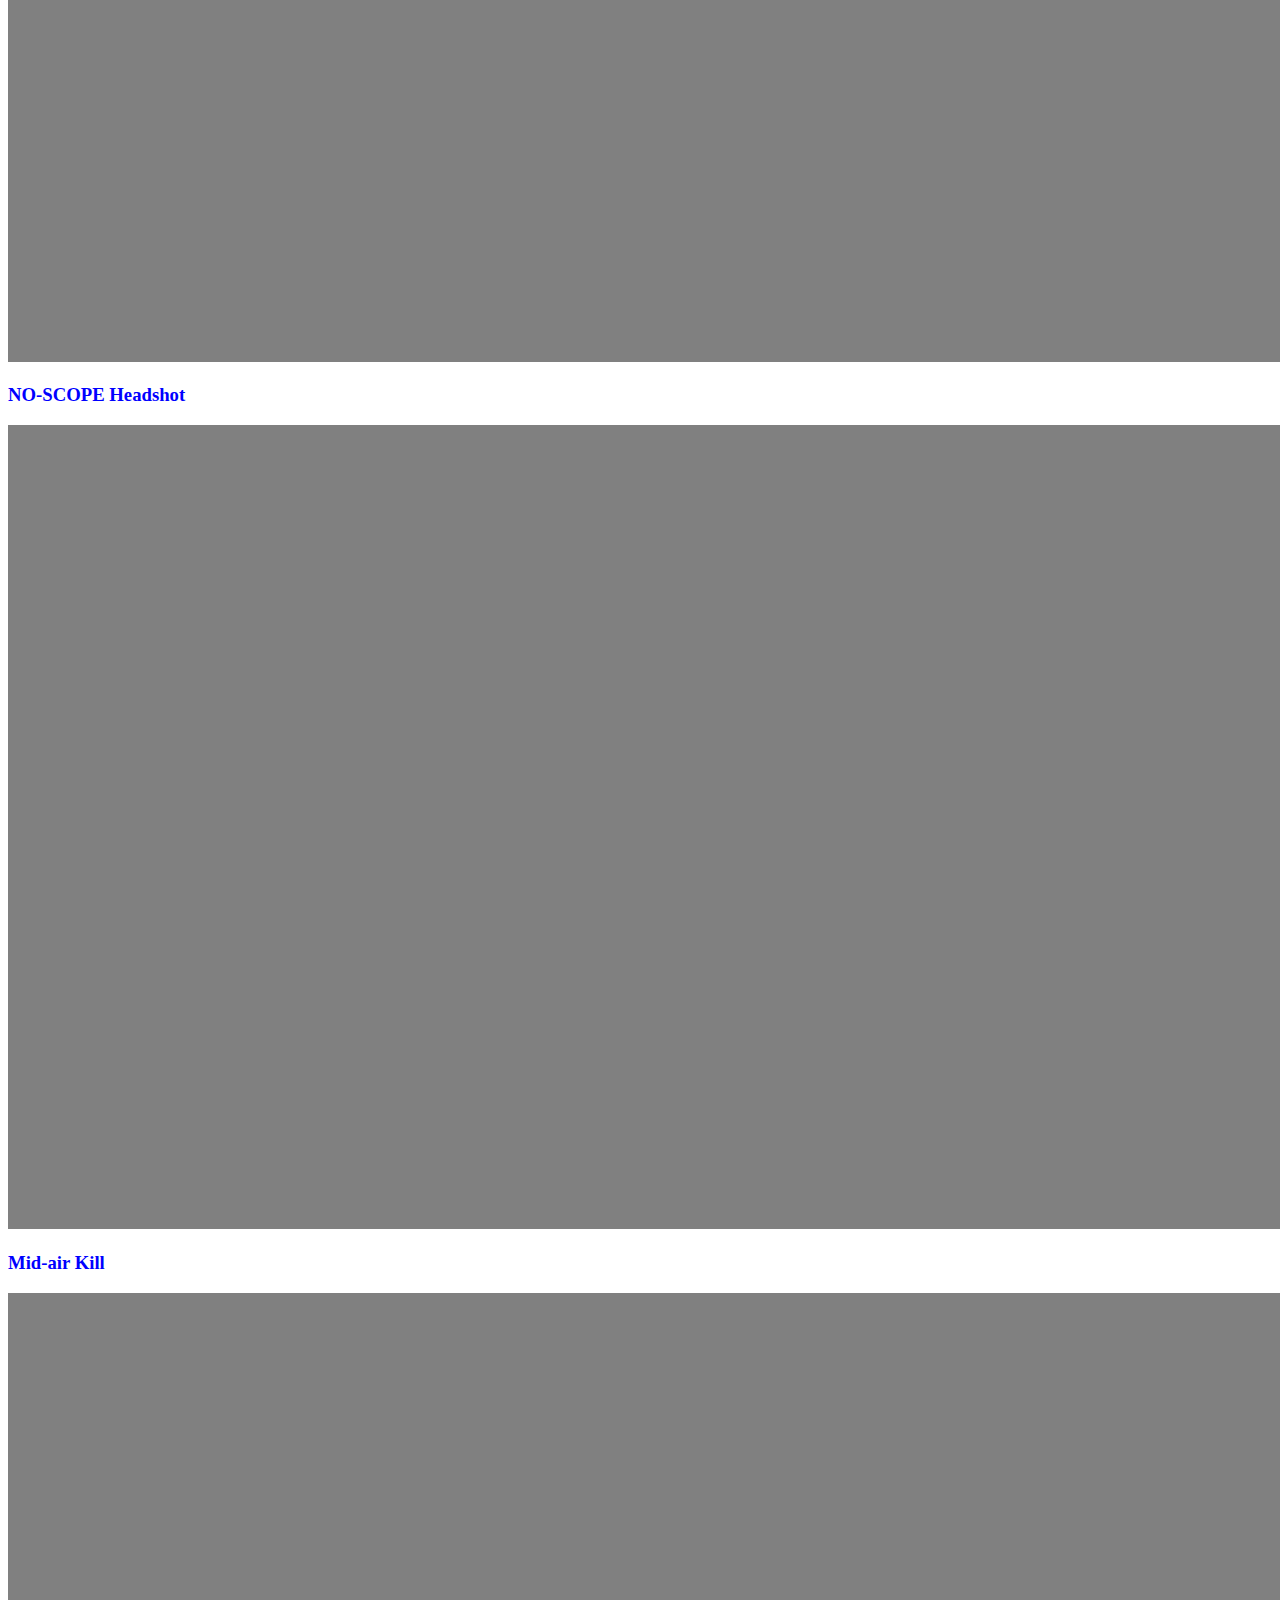
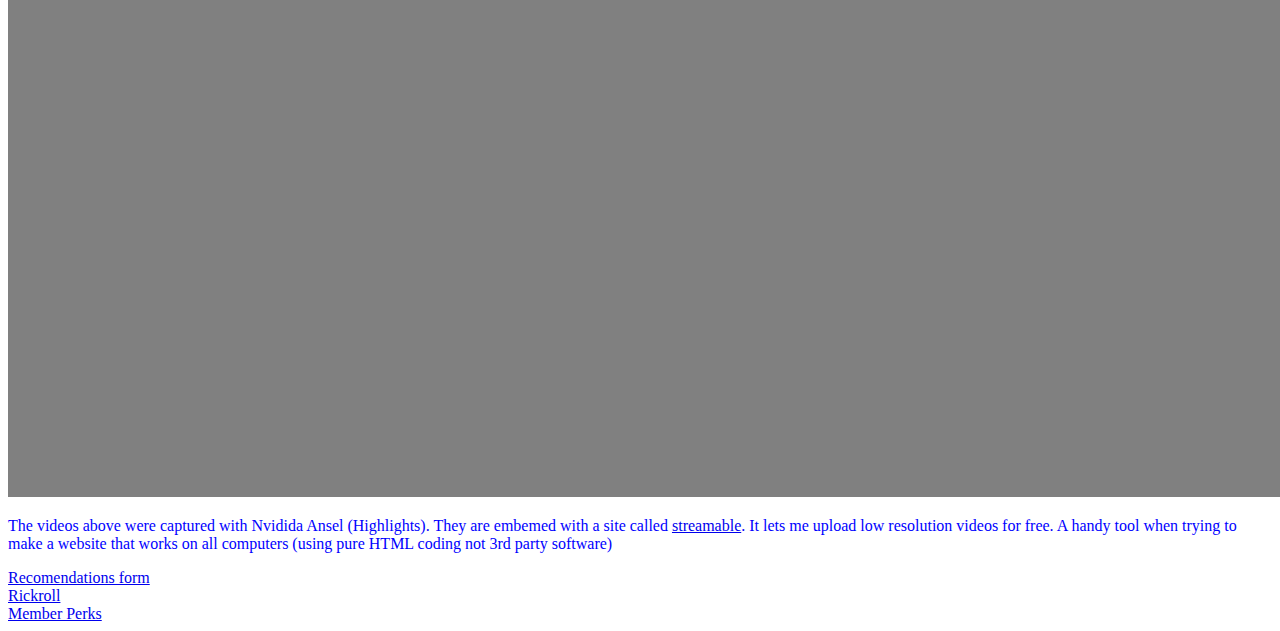
==== commit a29fc738: "Fixing links" ====
--- a/index.html
+++ b/index.html
@@ -15,7 +15,7 @@
       <img src="https://raw.githubusercontent.com/McPvPLegend/firstProject/main/recources/Photos/SkinArt.png" alt="My YT skin with words that say SKY WARS" width=1860 hight=1000 />
     </a>
     <!-- Fortnite videos -->
-    <h2>Gallery> <h2>
+    <h2>Gallery<h2>
         <h3>Mid-air Car kill.</h3>
         <iframe width="1904" height="804" src="https://www.youtube.com/embed/etaHCTvl4ak" title="YouTube video player" frameborder="0" allow="accelerometer; autoplay; clipboard-write; encrypted-media; gyroscope; picture-in-picture" allowfullscreen></iframe>
         <h3>Far Head-shot</h3>
@@ -30,6 +30,6 @@
         <br>
         <a href="Pages/Rickroll.html">Rickroll </a>
         <br>
-        <a href="Pages/MemberPerks.html">List of members.</a>
+        <a href="Pages/MemberPerks.html">Member Perks</a>
   </body>
 </html>
